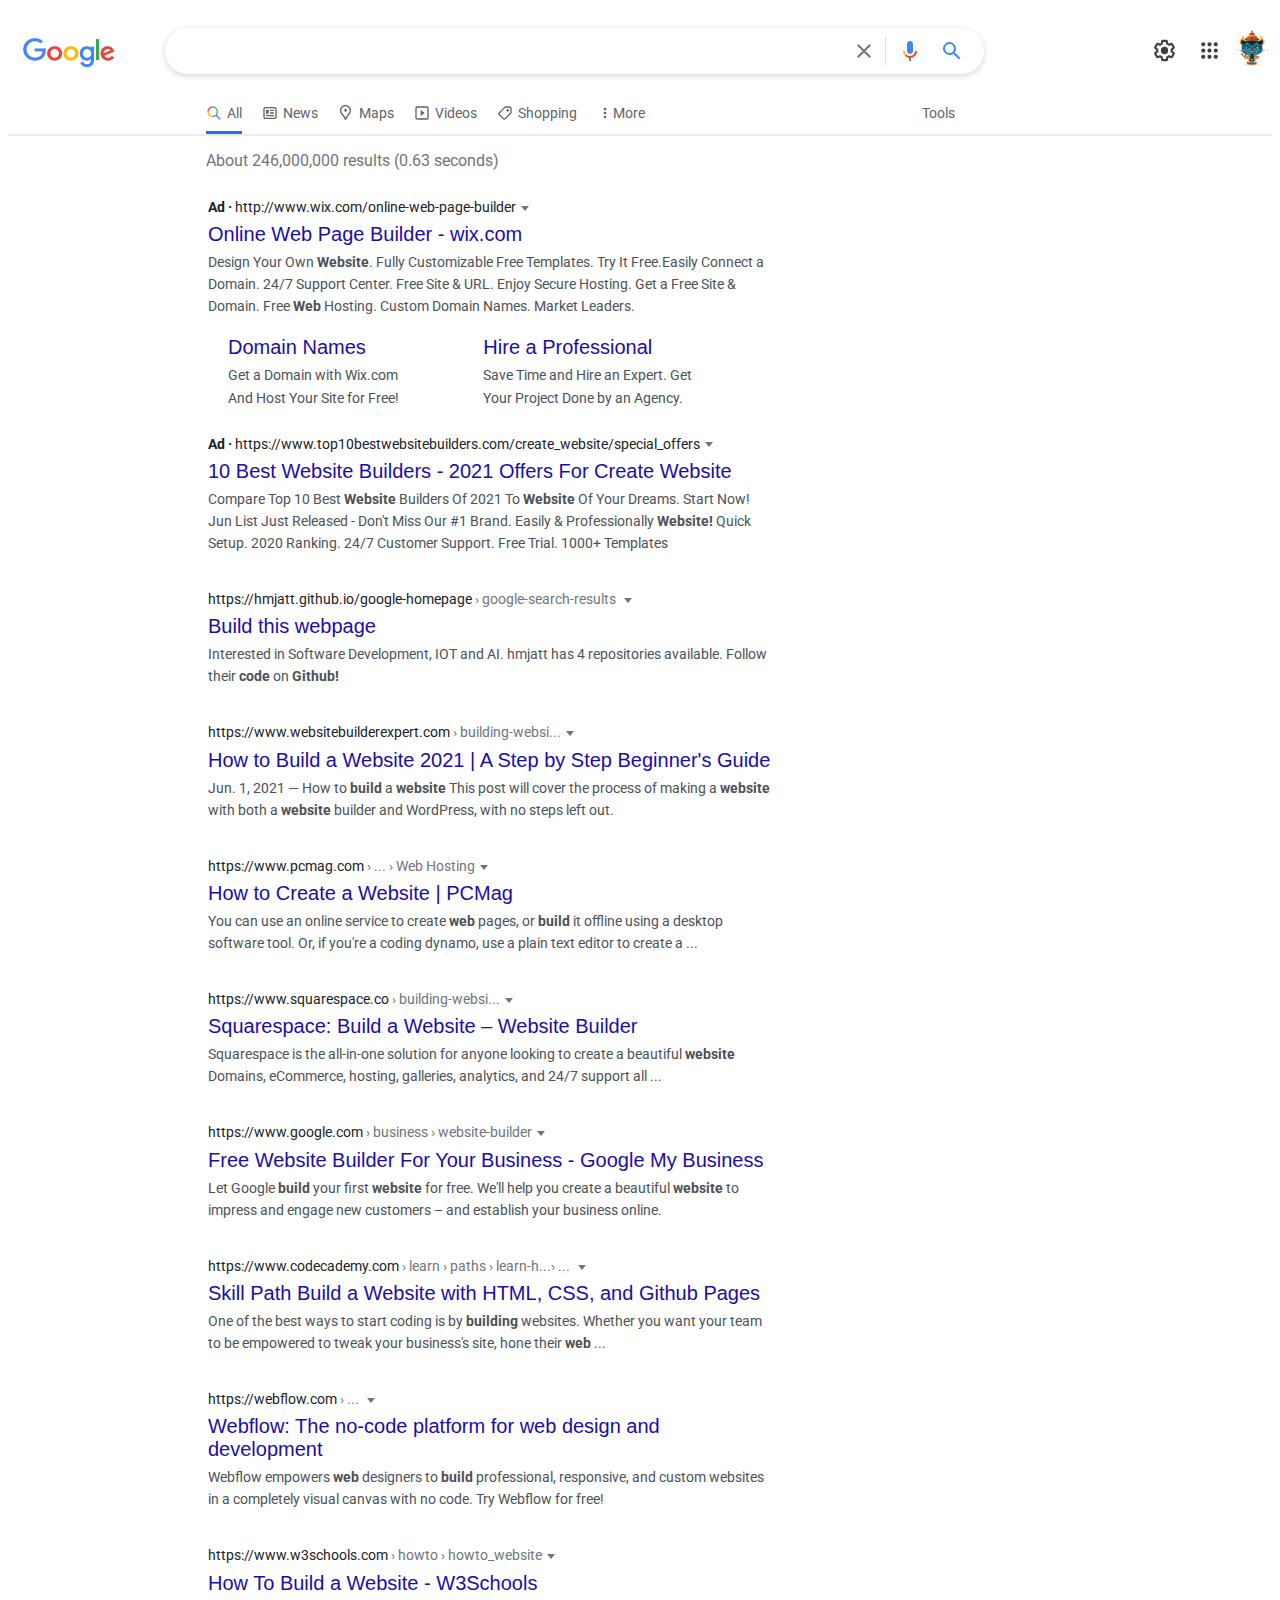
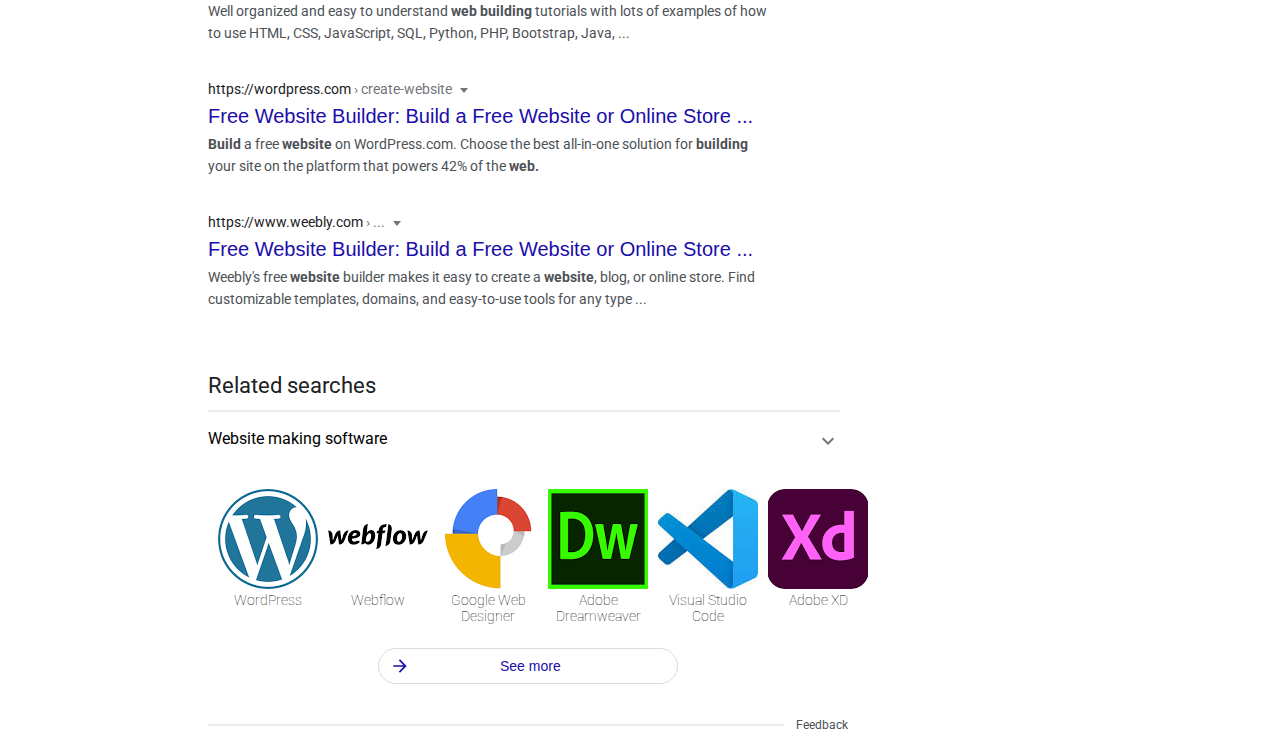
==== build_this_webpage/build.html @ f92b986f "need to fix rsearch recommendations" ====
<!DOCTYPE html>
<html lang="en-CA">

<head>
  <meta charset="utf-8">
  <title>Google Homepage</title>
  <meta name="author" content="Harmeet Matharoo">
  <meta name="description" content="Rcreating google homepage search results for The Odin Project curriculum">
  <link href="https://fonts.googleapis.com/css2?family=Roboto&display=swap" rel="stylesheet">
  <link rel="stylesheet" href="build.css">
  <script src="build.js" defer></script>
  <meta name="viewport" content="width=device-width, initial-scale=1">
</head>

<body>
  <!-- HEADER -->

  <!-- Google icon --searchbar - X logo - magnify logo - gear logo - apps logo- - github logo-->
  <!--HEADER-->
  <header id="head">
    <div id="google-icon">
      <img src="/images/google.png">
    </div>
    <div id="bar">
      <form>
        <div id="search" class="form-example">
          <div id="name">
            <div>
              <input type="text" name="name" required>
            </div>
          </div>
          <div href="clear" id="clear">
            <span>
              <svg focusable="false" viewBox="0 0 24 24">
                <path
                  d="M19 6.41L17.59 5 12 10.59 6.41 5 5 6.41 10.59 12 5 17.59 6.41 19 12 13.41 17.59 19 19 17.59 13.41 12z">
                </path>
              </svg>
            </span>
          </div>
          <div id="divider">
            <span>
            </span>
          </div>
          <div id="mic">
            <div>
              <span>
                <svg focusable="false" viewBox="0 0 24 24">
                  <path fill="#4285f4"
                    d="m12 15c1.66 0 3-1.31 3-2.97v-7.02c0-1.66-1.34-3.01-3-3.01s-3 1.34-3 3.01v7.02c0 1.66 1.34 2.97 3 2.97z">
                  </path>
                  <path fill="#34a853" d="m11 18.08h2v3.92h-2z"></path>
                  <path fill="#fbbc05"
                    d="m7.05 16.87c-1.27-1.33-2.05-2.83-2.05-4.87h2c0 1.45 0.56 2.42 1.47 3.38v0.32l-1.15 1.18z"></path>
                  <path fill="#ea4335"
                    d="m12 16.93a4.97 5.25 0 0 1 -3.54 -1.55l-1.41 1.49c1.26 1.34 3.02 2.13 4.95 2.13 3.87 0 6.99-2.92 6.99-7h-1.99c0 2.92-2.24 4.93-5 4.93z">
                  </path>
                </svg>
              </span>
            </div>
          </div>
          <div id="glass-blue">
            <span>
              <svg focusable="false" viewBox="0 0 24 24">
                <path
                  d="M15.5 14h-.79l-.28-.27A6.471 6.471 0 0 0 16 9.5 6.5 6.5 0 1 0 9.5 16c1.61 0 3.09-.59 4.23-1.57l.27.28v.79l5 4.99L20.49 19l-4.99-5zm-6 0C7.01 14 5 11.99 5 9.5S7.01 5 9.5 5 14 7.01 14 9.5 11.99 14 9.5 14z">
                </path>
              </svg>
            </span>
          </div>
        </div>
      </form>
    </div>
    <div id="top-right">
      <div class="shadow">
        <div id="settings">
          <span>
            <svg focusable="false" viewBox="0 0 24 24">
              <path
                d="M13.85 22.25h-3.7c-.74 0-1.36-.54-1.45-1.27l-.27-1.89c-.27-.14-.53-.29-.79-.46l-1.8.72c-.7.26-1.47-.03-1.81-.65L2.2 15.53c-.35-.66-.2-1.44.36-1.88l1.53-1.19c-.01-.15-.02-.3-.02-.46 0-.15.01-.31.02-.46l-1.52-1.19c-.59-.45-.74-1.26-.37-1.88l1.85-3.19c.34-.62 1.11-.9 1.79-.63l1.81.73c.26-.17.52-.32.78-.46l.27-1.91c.09-.7.71-1.25 1.44-1.25h3.7c.74 0 1.36.54 1.45 1.27l.27 1.89c.27.14.53.29.79.46l1.8-.72c.71-.26 1.48.03 1.82.65l1.84 3.18c.36.66.2 1.44-.36 1.88l-1.52 1.19c.01.15.02.3.02.46s-.01.31-.02.46l1.52 1.19c.56.45.72 1.23.37 1.86l-1.86 3.22c-.34.62-1.11.9-1.8.63l-1.8-.72c-.26.17-.52.32-.78.46l-.27 1.91c-.1.68-.72 1.22-1.46 1.22zm-3.23-2h2.76l.37-2.55.53-.22c.44-.18.88-.44 1.34-.78l.45-.34 2.38.96 1.38-2.4-2.03-1.58.07-.56c.03-.26.06-.51.06-.78s-.03-.53-.06-.78l-.07-.56 2.03-1.58-1.39-2.4-2.39.96-.45-.35c-.42-.32-.87-.58-1.33-.77l-.52-.22-.37-2.55h-2.76l-.37 2.55-.53.21c-.44.19-.88.44-1.34.79l-.45.33-2.38-.95-1.39 2.39 2.03 1.58-.07.56a7 7 0 0 0-.06.79c0 .26.02.53.06.78l.07.56-2.03 1.58 1.38 2.4 2.39-.96.45.35c.43.33.86.58 1.33.77l.53.22.38 2.55z">
              </path>
              <circle cx="12" cy="12" r="3.5"></circle>
            </svg>
          </span>
        </div>
      </div>
      <div class="shadow">
        <div id="apps">
          <span>
            <svg focusable="false" viewBox="0 0 24 24">
              <path
                d="M6,8c1.1,0 2,-0.9 2,-2s-0.9,-2 -2,-2 -2,0.9 -2,2 0.9,2 2,2zM12,20c1.1,0 2,-0.9 2,-2s-0.9,-2 -2,-2 -2,0.9 -2,2 0.9,2 2,2zM6,20c1.1,0 2,-0.9 2,-2s-0.9,-2 -2,-2 -2,0.9 -2,2 0.9,2 2,2zM6,14c1.1,0 2,-0.9 2,-2s-0.9,-2 -2,-2 -2,0.9 -2,2 0.9,2 2,2zM12,14c1.1,0 2,-0.9 2,-2s-0.9,-2 -2,-2 -2,0.9 -2,2 0.9,2 2,2zM16,6c0,1.1 0.9,2 2,2s2,-0.9 2,-2 -0.9,-2 -2,-2 -2,0.9 -2,2zM12,8c1.1,0 2,-0.9 2,-2s-0.9,-2 -2,-2 -2,0.9 -2,2 0.9,2 2,2zM18,14c1.1,0 2,-0.9 2,-2s-0.9,-2 -2,-2 -2,0.9 -2,2 0.9,2 2,2zM18,20c1.1,0 2,-0.9 2,-2s-0.9,-2 -2,-2 -2,0.9 -2,2 0.9,2 2,2z">
              </path>
            </svg>
          </span>
        </div>
      </div>
      <div id="git">
        <div>
          <a href="https://github.com/hmjatt">
            <img id="github-logo" src="/images/logo.png" alt="github-logo">
          </a>
        </div>
      </div>
    </div>
  </header>

  <!--search logo - all - news - maps - vids- shop - more --- tools  -->
  <div id="navigation">
    <div id="left-6">
      <div id="all">
        <div>
          <span>
            <svg focusable="false" viewBox="0 0 24 24">
              <path fill="#34a853" d="M10 2v2a6 6 0 0 1 6 6h2a8 8 0 0 0-8-8"></path>
              <path fill="#ea4335" d="M10 4V2a8 8 0 0 0-8 8h2c0-3.3 2.7-6 6-6"></path>
              <path fill="#fbbc04" d="M4 10H2a8 8 0 0 0 8 8v-2c-3.3 0-6-2.69-6-6"></path>
              <path fill="#4285f4"
                d="M22 20.59l-5.69-5.69A7.96 7.96 0 0 0 18 10h-2a6 6 0 0 1-6 6v2c1.85 0 3.52-.64 4.88-1.68l5.69 5.69L22 20.59">
              </path>
            </svg>
          </span>
          <a href="All">All</a>
        </div>
        <div id="blue-bottom"></div>
      </div>
      <div id="news">
        <span>
          <svg focusable="false" viewBox="0 0 24 24">
            <path
              d="M12 11h6v2h-6v-2zm-6 6h12v-2H6v2zm0-4h4V7H6v6zm16-7.22v12.44c0 1.54-1.34 2.78-3 2.78H5c-1.64 0-3-1.25-3-2.78V5.78C2 4.26 3.36 3 5 3h14c1.64 0 3 1.25 3 2.78zM19.99 12V5.78c0-.42-.46-.78-1-.78H5c-.54 0-1 .36-1 .78v12.44c0 .42.46.78 1 .78h14c.54 0 1-.36 1-.78V12zM12 9h6V7h-6v2">
            </path>
          </svg>
        </span>
        <a href="News">News</a>
      </div>
      <div id="maps">
        <span>
          <svg focusable="false" viewBox="0 0 16 16">
            <path
              d="M7.503 0c3.09 0 5.502 2.487 5.502 5.427 0 2.337-1.13 3.694-2.26 5.05-.454.528-.906 1.13-1.358 1.734-.452.603-.754 1.508-.98 1.96-.226.452-.377.829-.904.829-.528 0-.678-.377-.905-.83-.226-.451-.527-1.356-.98-1.959-.452-.603-.904-1.206-1.356-1.734C3.132 9.121 2 7.764 2 5.427 2 2.487 4.412 0 7.503 0zm0 1.364c-2.283 0-4.14 1.822-4.14 4.063 0 1.843.86 2.873 1.946 4.177.468.547.942 1.178 1.4 1.79.34.452.596.99.794 1.444.198-.455.453-.992.793-1.445.459-.61.931-1.242 1.413-1.803 1.074-1.29 1.933-2.32 1.933-4.163 0-2.24-1.858-4.063-4.139-4.063zm0 2.734a1.33 1.33 0 11-.001 2.658 1.33 1.33 0 010-2.658">
            </path>
          </svg>
        </span>
        <a href="Maps">Maps</a>
      </div>
      <div id="videos">
        <span>
          <svg focusable="false" viewBox="0 0 24 24">
            <path
              d="M10 16.5l6-4.5-6-4.5v9zM5 20h14a1 1 0 0 0 1-1V5a1 1 0 0 0-1-1H5a1 1 0 0 0-1 1v14a1 1 0 0 0 1 1zm14.5 2H5a3 3 0 0 1-3-3V4.4A2.4 2.4 0 0 1 4.4 2h15.2A2.4 2.4 0 0 1 22 4.4v15.1a2.5 2.5 0 0 1-2.5 2.5">
            </path>
          </svg>
        </span>
        <a href="Videos">Videos</a>
      </div>
      <div id="shopping">
        <span>
          <svg focusable="false" viewBox="0 0 24 24">
            <path
              d="M21.11 2.89A3.02 3.02 0 0 0 18.95 2h-5.8c-.81 0-1.58.31-2.16.89L7.25 6.63 2.9 10.98a3.06 3.06 0 0 0 0 4.32l5.79 5.8a3.05 3.05 0 0 0 4.32.01l8.09-8.1c.58-.58.9-1.34.9-2.16v-5.8c0-.81-.32-1.59-.89-2.16zM20 10.85c0 .28-.12.54-.32.74l-3.73 3.74-4.36 4.36c-.41.41-1.08.41-1.49 0l-2.89-2.9-2.9-2.9a1.06 1.06 0 0 1 0-1.49l8.1-8.1c.2-.2.46-.3.74-.3l5.8-.01A1.05 1.05 0 0 1 20 5.05v5.8zM16 6c1.1 0 2 .9 2 2s-.9 2-2 2-2-.9-2-2 .9-2 2-2">
            </path>
          </svg>
        </span>
        <a href="Shopping">Shopping</a>
      </div>
      <div id="more">
        <span>
          <svg focusable="false" xmlns="http://www.w3.org/2000/svg" viewBox="0 0 24 24">
            <path
              d="M12 8c1.1 0 2-.9 2-2s-.9-2-2-2-2 .9-2 2 .9 2 2 2zm0 2c-1.1 0-2 .9-2 2s.9 2 2 2 2-.9 2-2-.9-2-2-2zm0 6c-1.1 0-2 .9-2 2s.9 2 2 2 2-.9 2-2-.9-2-2-2z">
            </path>
          </svg>
        </span>
        <a href="More">More</a>
      </div>
    </div>
    <div id="right-7">
      <div id="tools">
        <a href="Tools">Tools</a>
      </div>
    </div>
  </div>
  <div id="nav-border"></div>


  <!-- about results (time in seconds)-->

  <div id="speed">
    About 246,000,000 results (0.63 seconds)
  </div>

  <ul id="results">
    <li id="ads">
      <div class="card">
        <a class="link" href="#"><strong>Ad · </strong>
          http://www.wix.com/online-web-page-builder<span class="down-arrow"></span></a>
        <a href="#">
          <h3 class="title">Online Web Page Builder - wix.com</h3>
        </a>
        <p>Design Your Own <strong>Website</strong>. Fully Customizable Free Templates. Try It Free.Easily Connect a Domain. 24/7 Support Center. Free Site & URL. Enjoy Secure Hosting. Get a Free Site & Domain. Free <strong>Web</strong> Hosting. Custom Domain Names. Market Leaders.</p>
        <div id="ad1">
          <div>
            <a href="#"> 
              <h3>Domain Names</h3>
            </a>
            <p>Get a Domain with Wix.com
              And Host Your Site for Free!
            </p>
          </div>
          <div>
            <a href="#">
              <h3>Hire a Professional</h3>
            </a>
            <p>Save Time and Hire an Expert.
              Get Your Project Done by an Agency.
            </p>
          </div>
        </div>
      </div>
      <div id="ad2" class="card">
        <a class="link" href="#"><strong>Ad · </strong>
          https://www.top10bestwebsitebuilders.com/create_website/special_offers<span class="down-arrow"></span></a>
        <a href="#">
          <h3 class="title">10 Best Website Builders - 2021 Offers For Create Website</h3>
        </a>
        <p>Compare Top 10 Best <strong>Website</strong> Builders Of 2021 To <strong>Website</strong> Of Your Dreams. Start Now! Jun List Just Released - Don't Miss Our #1 Brand. Easily & Professionally <strong>Website!</strong> Quick Setup. 2020 Ranking. 24/7 Customer Support. Free Trial. 1000+ Templates</p>  
      </div>

    </li>
    <div id="list">
      <li>
        <a class="link" href="#"> 
          https://hmjatt.github.io/google-homepage <span>› google-search-results <span class="down-arrow"></span></span>  
        </a>
        <a href="#">
          <h3 class="title">Build this webpage</h3>
        </a>
        <p>Interested in Software Development, IOT and AI. hmjatt has 4 repositories available. Follow their <strong>code</strong> on <strong>Github!</strong>
        </li>
      <li>
        <a class="link" href="#">
          https://www.websitebuilderexpert.com <span>› building-websi...<span class="down-arrow"></span></span>
        </a>
        <a href="#">
          <h3 class="title">How to Build a Website 2021 | A Step by Step Beginner's Guide</h3>
        </a>          
        <p>
          Jun. 1, 2021 — How to <strong>build</strong> a <strong>website</strong> This post will cover the process of making a <strong>website</strong> with both a <strong>website</strong> builder and WordPress, with no steps left out.
        </p>
      </li>
      <li>
        <a class="link" href="#">
          https://www.pcmag.com <span>› ... › Web Hosting<span class="down-arrow"></span></span>
        </a>
        <a href="#">
          <h3 class="title">How to Create a Website | PCMag</h3>
        </a>          
        <p>
          You can use an online service to create <strong>web</strong> pages, or <strong>build</strong> it offline using a desktop software tool. Or, if you're a coding dynamo, use a plain text editor to create a ...
        </p>
      </li>
      <li>
        <a class="link" href="#">
          https://www.squarespace.co <span>› building-websi...<span class="down-arrow"></span></span>
        </a>
        <a href="#">
          <h3 class="title">Squarespace: Build a Website – Website Builder</h3>
        </a>          
        <p>
          Squarespace is the all-in-one solution for anyone looking to create a beautiful <strong>website</strong> Domains, eCommerce, hosting, galleries, analytics, and 24/7 support all​ ...
        </p>
      </li>
      <li>
        <a class="link" href="#">
          https://www.google.com <span>› business › website-builder<span class="down-arrow"></span></span>
        </a>
        <a href="#">
          <h3 class="title">Free Website Builder For Your Business - Google My Business</h3>
        </a>          
        <p>
          Let Google <strong>build</strong> your first <strong>website</strong> for free. We'll help you create a beautiful <strong>website</strong> to impress and engage new customers – and establish your business online.
        </p>
      </li>
      <li>
        <a class="link" href="#">
          https://www.codecademy.com<span> › learn › paths › learn-h...› ... <span class="down-arrow"></span></span>
        </a>
        <a href="#">
          <h3 class="title">Skill Path Build a Website with HTML, CSS, and Github Pages</h3>
        </a>          
        <p> 
          One of the best ways to start coding is by <strong>building</strong> websites. Whether you want your team to be empowered to tweak your business's site, hone their <strong>web</strong> ...
        </p>
      </li>
      <li>
        <a class="link" href="#">
          https://webflow.com<span> › ... <span class="down-arrow"></span></span>
        </a>
        <a href="#">
          <h3 class="title">Webflow: The no-code platform for web design and development</h3>
        </a>          
        <p> 
          Webflow empowers <strong>web</strong> designers to <strong>build</strong> professional, responsive, and custom websites in a completely visual canvas with no code. Try Webflow for free!
        </p>
      </li>
      <li>
        <a class="link" href="#">
          https://www.w3schools.com<span> › howto › howto_website<span class="down-arrow"></span></span>
        </a>
        <a href="#">
          <h3 class="title">How To Build a Website - W3Schools</h3>
        </a>          
        <p> 
          Well organized and easy to understand <strong>web building</strong> tutorials with lots of examples of how to use HTML, CSS, JavaScript, SQL, Python, PHP, Bootstrap, Java, ...
        </p>
      </li>
      <li>
        <a class="link" href="#">
          https://wordpress.com<span> › create-website <span class="down-arrow"></span></span>
        </a>
        <a href="#">
          <h3 class="title">Free Website Builder: Build a Free Website or Online Store ...</h3>
        </a>          
        <p>
          <strong>Build</strong> a free <strong>website</strong> on WordPress.com. Choose the best all-in-one solution for <strong>building</strong> your site on the platform that powers 42% of the <strong>web.</strong>
        </p>
      </li>
      <li>
        <a class="link" href="#">
          https://www.weebly.com<span> › ... <span class="down-arrow"></span></span>
        </a>
        <a href="#">
          <h3 class="title">Free Website Builder: Build a Free Website or Online Store ...</h3>
        </a>          
        <p>
          Weebly's free <strong>website</strong> builder makes it easy to create a <strong>website</strong>, blog, or online store. Find customizable templates, domains, and easy-to-use tools for any type ...
        </p>
      </li>
    </div>
  </ul>

  <!-- RELATED SEARCHES    -->
  <div id="related">
    <h3>Related searches</h3>
    <h4>Website making software
      <span>
        <svg focusable="false" xmlns="http://www.w3.org/2000/svg" viewBox="0 0 24 24"><path d="M7.41 8.59L12 13.17l4.59-4.58L18 10l-6 6-6-6 1.41-1.41z"></path></svg>
      </span>
    </h4>
    <div id="related-cards">
      <li>
        <ul><img src="/images/wordpress.png" alt="wordpress">WordPress</ul>
        <ul><img id="webflow" src ="/images/webflow.png" alt="webflow">Webflow</ul>
        <ul><img src="/images/google-web.png" alt="Google Web design">Google Web Designer</ul>
        <ul><img src="/images/dreamweaver.png" alt="adobe dreamweaver">Adobe Dreamweaver</ul>
        <ul><img src="/images/vscode.png" alt="vscode">Visual Studio Code</ul>
        <ul><img src="/images/adobexd.png" alt="adobe XD">Adobe XD</ul>
      </li>
    </div>
    <div id="see">
      <button id="see-more">
        <span>
          <svg focusable="false" xmlns="http://www.w3.org/2000/svg" viewBox="0 0 24 24"><path d="M12 4l-1.41 1.41L16.17 11H4v2h12.17l-5.58 5.59L12 20l8-8z"></path></svg>
        </span>
        <h5>See more</h5>
      </button>
      <div id="feed">
        <div id="hline"></div>
        <div id="feedback"> Feedback</div>
      </div>
    </div>
    <div id="8-buttons">
      <div id="4-leftb">
        <li>
          <ul></ul>
          <ul></ul>
          <ul></ul>
          <ul></ul>
        </li>
      </div>
      <div id="4-rightb"></div>
        <li>
          <ul></ul>
          <ul></ul>
          <ul></ul>
          <ul></ul>
        </li>
    </div>
  </div>

  <!-- PAGES -->

  <!-- FOOTER-->

  <!--  COUNTRY -->
  <!-- <footer id="foo">
    <ul>
        COUNTRY 
      
      <li><a href="#">Help</a></li>
      <li><a href="#">Send Feedback</a></li>
      <li><a href="#">Privacy</a></li>
      <li><a href="#">Terms</a></li>
    </ul>
  </footer> -->


</body>

</html>
---- build_this_webpage/build.css ----
:root {
  --grey: #5f6368;
  --site:#202124;
  --link-light: #70757a;
  --site-content:#4d5156;
  --blue: #1a0dab;
  --blue-visited: #660099;
  --border-bottom: 2px solid #ebebeb;
  --roboto: Roboto, sans-serif;
}

html,
body {
  height: 98.5%;
  font-family: var(--roboto), Arial, Helvetica, sans-serif;
}

body {
  display: flex;
  flex-direction: column;
  margin-bottom: 0px;
}

li {
  list-style: none;
}

.sticky {
  display: flex;
  position:fixed;
  width: 98vw;
}

.padding {
  margin: 77px 0px 10px 0px;
  padding-top: 100px;
  background-color: white;  
}


/* ----- HEADER ----- */
header {
  display: flex;
  justify-content: space-between;
  padding-top: 20px;
  background-color: white;
  top: 0;
}

#google-icon {
  display: flex;
  margin-left: 15px;
  justify-content: center;
}

#google-icon img {
  height: 30px;
  width: 92px;
  display: flex;
  align-self:center;
}

#bar {
  background: #fff;
  border: 1px solid transparent;
  box-shadow: 0 2px 5px 1px rgb(64 60 67 / 16%);
  height: 39px;
  border-radius: 24px;
  z-index: 3;
  height: 44px;
  margin-left: 50px;
  display: flex;
  flex-grow: 3;
}

#bar:hover {
  background-color: #fff;
  box-shadow: 0 2px 8px 1px rgb(64 60 67 / 24%);
  border-color: rgba(223,225,229,0);
}

form, #search, #name, #name div {
  display: flex;
  flex-grow: 1;
}

input {
  background-color: transparent;
  border: none;
  color: rgba(0,0,0,.87);
  word-wrap: break-word;
  outline: none;
  display: flex;
  align-self: center;
  flex-grow: 1;
  margin-left: 20px;
  height: 34px;
  font-size: 16px;
  min-width: 500px;
}


#clear span{
  margin-right: 5px;
  height: 24px;
  width: 24px;
  display: inline-block;
  color: var(--link-light);
  fill: currentColor;
  position: relative;
}

#divider {
  border-left: 1px solid #dfe1e5;
  height: 65%;
}

#mic div{
  height: 24px;
  width: 24px;
  vertical-align: middle;
}

#glass-blue span{
  height: 24px;
  width: 24px;
  display: inline-block;
  color: #4285f4;
  fill: currentColor;
  position: relative;
  margin-right: 15px;
  margin-left: 10px;
}

#clear, #mic, #divider, #glass-blue {
  display: flex;
  margin: auto;
  padding: 0 4px;
}

#top-right{
  display: flex;
  align-self:center;
  justify-content: flex-end;
  flex-grow: 3;
}

#settings, #apps {
  display: block;
  height: 100%;
  width: 25px;
  margin: 10px;
}

#settings span, #apps span {
  fill: currentColor;
  color: #3c4043;
}

.shadow:hover {
  background-color: rgba(218,220,224,.5);
  border-radius:  50%;
}


#github-logo {
  height: 40px;
  width: 40px;
  border-radius: 50%;
}

  /* ----- NAVIGATION ----- */



#navigation{
  display: flex;
  padding: 28px;
}

#all {
  display: flex;
  flex-direction: column;
}

#all div {
  display: flex;
}

#blue-bottom {
  display: flex;
  border-bottom: 3px solid #1a73e8;
  padding-bottom: 10px;
}

#left-6 {
  display: flex;
  flex-grow: 3;
  margin-left: 130px;
}

#right-7 {
  display: flex;
  flex-grow: 4;
  padding-left: 60px;
}

#left-6 div {
  display: flex;
  margin-left: 20px;
}

#left-6 #all span svg {
  display: block;
  height: 16px;
  padding-right: 5px;
}

#left-6 div span svg {
  display: block;
  height: 16px;
  padding-right: 5px;
  color: var(--grey);
  fill: currentColor;
}

#more span svg {
  margin-right: -5px;
}

#left-6 div a, #right-7 div a {
  color: var(--grey);
  font-size: 14px;
  display: flex;
  justify-content: space-evenly;
}

#nav-border {
  border-bottom: var(--border-bottom);
  margin-top: -28px;
  display: flex;
}

#speed {
  font-family: var(--roboto);
  display: flex;
  margin-left: 198px;
  margin-top: 15px;
  color: var(--link-light);
}

  /* -----RESULTS----- */

#results {
  display: flex;
  flex-direction: column;
  padding-left: 200px;
  width: 45%;
}

a {
  text-decoration: none;
}

a h3 {
  color: var(--blue);
  font-size: 20px;
  font-family: Arial, sans-serif;
  font-weight:normal;
  margin-bottom: 5px;
  margin-top: 5px;
}

p{
  margin-top: 5px;
  color: var(--site-content);
  font-size: 14px;
  line-height: 1.58;
}

.link {
  color: var(--site);
  font-size: 14px;
  line-height: 1.58;
}

#ads {
  display: flex;
  flex-wrap: wrap;
}

#ad1 {
  display: flex;
  padding-left: 20px;
}

#ad1 div {
  display: flex;
  flex-wrap: wrap;
  padding-right: 70px;
}

#ad1 div p {
  margin-top: 0px;
}

#ad2 {
  margin-top: 10px;
}

#list {
  flex-direction: column;
  display: flex;
}

ul li {
  margin-top: 10px;
  margin-bottom: 10px;
}

.link span {
  color: var(--link-light);
}
.down-arrow {
  border-color: var(--link-light) transparent;;
  border-style: solid;
  border-width: 5px 4px 0;
  display: inline-block;
  vertical-align: middle;
  margin-left: 5px;
}

 /* ----- RELATED SEARCHES ----- */

#related {
  display: flex;
  flex-direction: column;
  justify-content: center;
  margin-left: 200px;
  width: 50%;
}

#related h3 {
  display: flex;
  font-size: 22px;
  font-weight: normal;
  line-height: 28px;
  color: var(--site);
  border-bottom: var(--border-bottom);
  padding-bottom: 10px;
}

h4 {
  display: flex;
  justify-content: space-between;
  font-weight: normal;
  margin-top: -5px;
}

h4 span {
  display: flex;    
}

h4 span svg {
  display: block;
  line-height: 20px;
  color: #70757a;
  fill: currentColor;
  line-height: 24px;
  width: 24px;
 }

#related-cards{
  display: flex;
}

#related-cards li {
  display: flex;
}

#related-cards li ul {
  padding-left: 10px;
  font-size: 14px;
  font-weight: lighter;
  text-align: center;
}

#webflow {
  margin-top: 35px;
  margin-bottom: 40px;
}

#see {
  display: flex;
  flex-direction: column;
  align-items: center;
  width: 50vw;
  margin-top: 10px;
}

#see-more {
  color: #1a0dab;
  border: 1px solid #dadce0;
  box-sizing: border-box;
  cursor: pointer;
  display: flex;
  font-size: 14px;
  line-height: 20px;
  position: relative;
  width: 300px;
  padding: 7px 11px;
  height: 36px;
  border-radius: 18px;
  background: #ffffff;
}

#see-more:hover {
  background: #f3f3f3;
}

#see-more span svg {
  display: block;
  line-height: 20px;
  fill: currentColor;
  width: 20px;
}

#see-more h5{
  margin-top: 0px;
  display: flex;
  margin-left: 90px;
  font-size: 14px;
  line-height: 20px;
  font-weight: normal;
}

#feed {
  display: flex;
  flex-direction: column;
  flex-wrap: wrap;
  align-self: flex-start;
  align-items: flex-start;
  width: 50vw;
  padding-top: 40px;
}

#hline {
  border-bottom: var(--border-bottom);
  width: 45vw;
  display: flex;
}

#feedback {
  display: flex;
  align-self: flex-end;
  font-size: 12px;
  color: var(--site-content);
  margin-top: -8px;
}
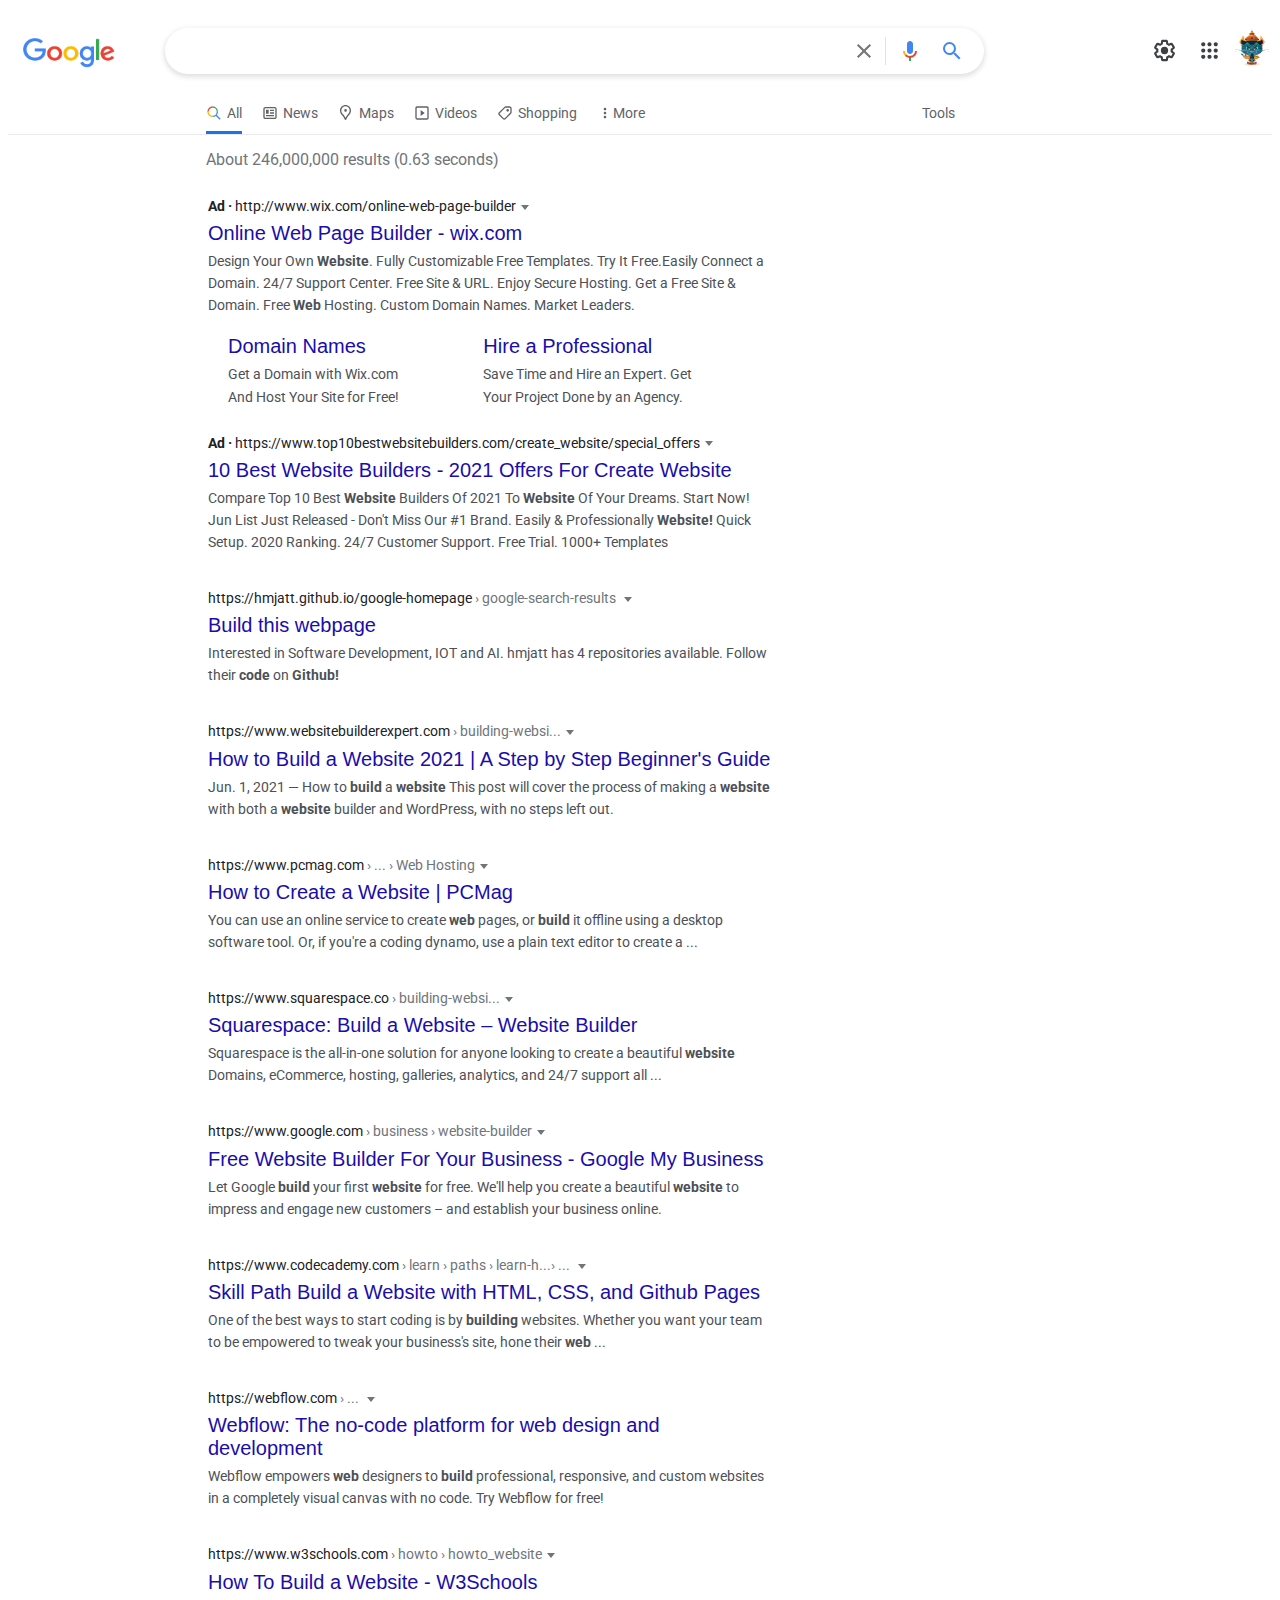
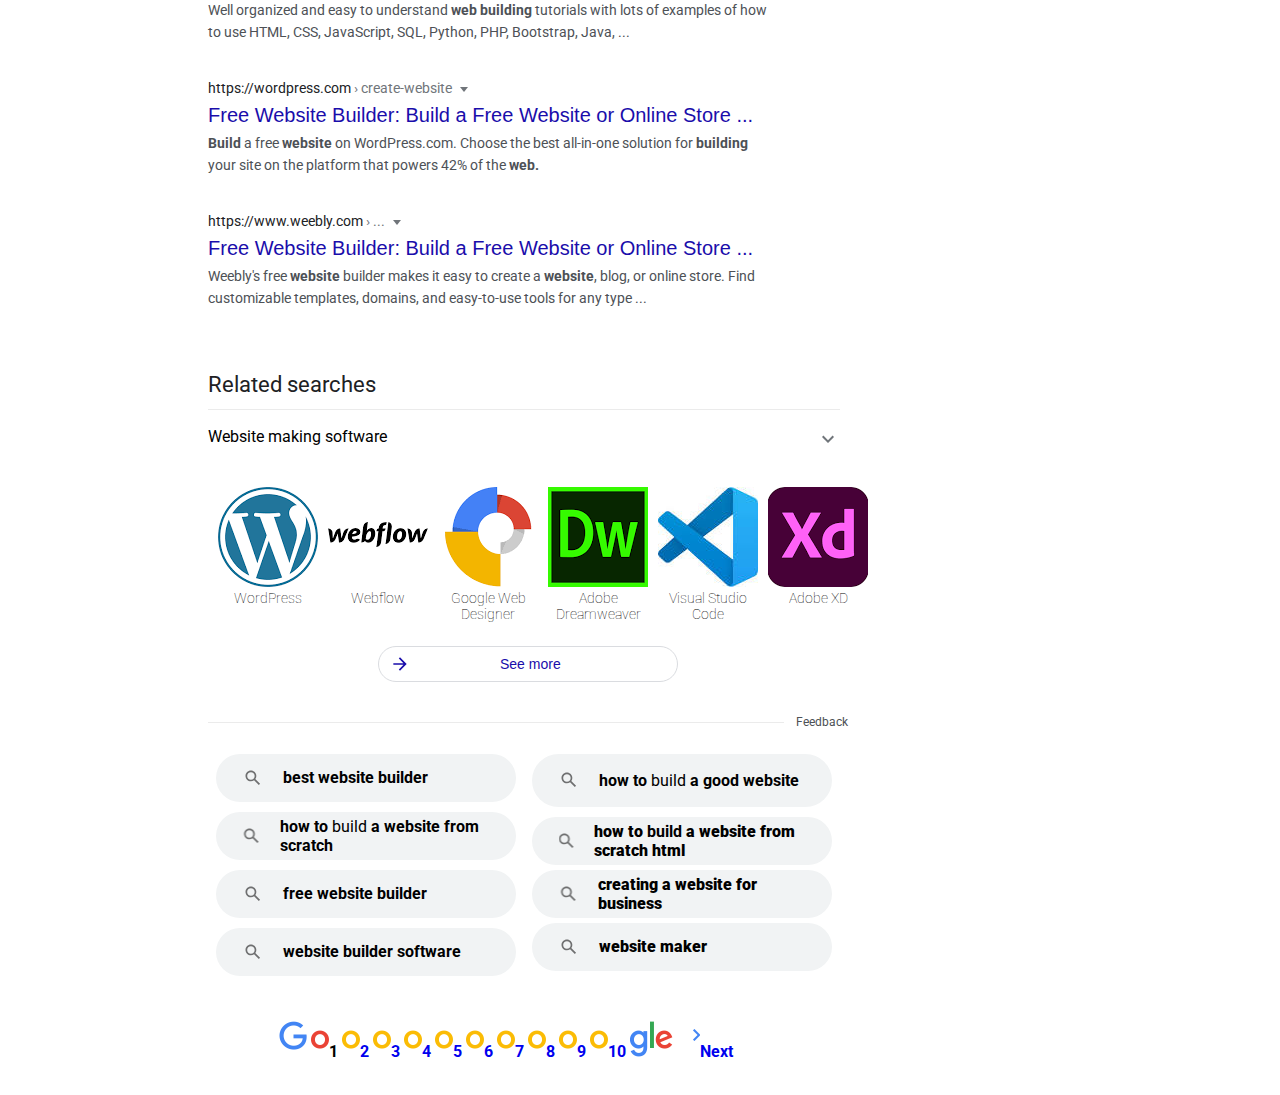
==== commit 86c22c61: "fixed 8 recommendation buttons" ====
--- a/build_this_webpage/build.html
+++ b/build_this_webpage/build.html
@@ -370,27 +370,71 @@
         <div id="feedback"> Feedback</div>
       </div>
     </div>
-    <div id="8-buttons">
-      <div id="4-leftb">
+    <div id="eight-buttons">
+      <div id="left-4b">
         <li>
-          <ul></ul>
-          <ul></ul>
-          <ul></ul>
-          <ul></ul>
+          <ul>
+            <div class="grey-magnify"></div>
+            <div class="ul"><strong>best website builder</strong></div>
+          </ul>
+          <ul>
+            <div class="grey-magnify"></div>
+            <div class="ul"><strong>how to</strong> build <strong>a website from scratch</strong></div>
+          </ul>
+          <ul>
+            <div class="grey-magnify"></div>
+            <div class="ul"><strong>free website builder</strong></div>
+          </ul>
+          <ul>
+            <div class="grey-magnify"></div>
+            <div class="ul"><strong>website builder software</strong></div>
+          </ul>
         </li>
       </div>
-      <div id="4-rightb"></div>
+      <div id="right-4b">
         <li>
-          <ul></ul>
-          <ul></ul>
-          <ul></ul>
-          <ul></ul>
+          <ul>
+            <div class="grey-magnify"></div>
+            <div class="ul"><strong>how to</strong> build <strong>a good website</div>
+            </ul>
+          <ul>
+            <div class="grey-magnify"></div>
+            <div class="ul"><strong>how to</strong> build <strong>a website from scratch html</strong></div>
+          </ul>
+          <ul>
+            <div class="grey-magnify"></div>
+            <div class="ul"><strong>creating a website for business</strong></div>
+          </ul>
+          <ul>
+            <div class="grey-magnify"></div>
+            <div class="ul"><strong>website maker</strong></div>
+          </ul>
         </li>
+      </div>
     </div>
   </div>
 
   <!-- PAGES -->
-
+  <div id="pages">
+    <table>
+      <tbody>
+        <tr>
+          <td><img src="/images/G.png" alt="G" width="28" height="44"><br></td>
+          <td><img src="/images/o_red.png" alt="o" width="18" height="43">1</td>
+          <td><a href="#"><img src="/images/o_yellow.png" alt="o" width="18" height="43">2</a></td>
+          <td><a href="#"><img src="/images/o_yellow.png" alt="o" width="18" height="43">3</a></td>
+          <td><a href="#"><img src="/images/o_yellow.png" alt="o" width="18" height="43">4</a></td>
+          <td><a href="#"><img src="/images/o_yellow.png" alt="o" width="18" height="43">5</a></td>
+          <td><a href="#"><img src="/images/o_yellow.png" alt="o" width="18" height="43">6</a></td>
+          <td><a href="#"><img src="/images/o_yellow.png" alt="o" width="18" height="43">7</a></td>
+          <td><a href="#"><img src="/images/o_yellow.png" alt="o" width="18" height="43">8</a></td>
+          <td><a href="#"><img src="/images/o_yellow.png" alt="o" width="18" height="43">9</a></td>
+          <td><a href="#"><img src="/images/o_yellow.png" alt="o" width="18" height="43">10</a></td>
+          <td><a href="#"><img src="/images/gle.png" alt="gle" width="70" height="43">Next</a></td>
+        </tr>
+      </tbody>
+    </table>
+  </div>
   <!-- FOOTER-->
 
   <!--  COUNTRY -->
--- a/build_this_webpage/build.css
+++ b/build_this_webpage/build.css
@@ -5,7 +5,7 @@
   --site-content:#4d5156;
   --blue: #1a0dab;
   --blue-visited: #660099;
-  --border-bottom: 2px solid #ebebeb;
+  --border-bottom: 1px solid #ebebeb;
   --roboto: Roboto, sans-serif;
 }
 
@@ -32,7 +32,7 @@
 }
 
 .padding {
-  margin: 77px 0px 10px 0px;
+  margin-top: 77px;
   padding-top: 100px;
   background-color: white;  
 }
@@ -66,7 +66,7 @@
   box-shadow: 0 2px 5px 1px rgb(64 60 67 / 16%);
   height: 39px;
   border-radius: 24px;
-  z-index: 3;
+  z-index: 10;
   height: 44px;
   margin-left: 50px;
   display: flex;
@@ -406,7 +406,6 @@
   display: flex;
   font-size: 14px;
   line-height: 20px;
-  position: relative;
   width: 300px;
   padding: 7px 11px;
   height: 36px;
@@ -456,4 +455,64 @@
   font-size: 12px;
   color: var(--site-content);
   margin-top: -8px;
+}
+
+  /* ----- 8 BUTTONS(RECOMMENDATIONS) ----- */
+
+#eight-buttons {
+  display: flex;
+  width: 45vw;
+  margin-top: 20px;
+}
+
+#left-4b, #right-4b {
+  display: flex;
+  justify-items: center;
+}
+
+#left-4b li, #right-4b li {
+  display: flex;
+  flex-wrap: wrap;
+}
+
+#left-4b li ul, #right-4b li ul {
+  align-items: center;
+  background-color: #f1f3f4;
+  border-radius: 100px;
+  box-sizing: border-box;
+  display: flex;
+  margin: 5px 8px;
+  max-height: none;
+  min-height: 48px;
+  min-width: 300px;
+  max-width: 300px;
+  padding: 0 17px;
+  cursor: pointer;
+}
+
+.grey-magnify {
+  background-image: url("data:image/svg+xml,%3Csvg xmlns='http://www.w3.org/2000/svg' width='24' height='24' viewBox='0 0 24 24'%3E%3Cpath fill='rgba(0,0,0,.54)' d='M20.49 19l-5.73-5.73C15.53 12.2 16 10.91 16 9.5 16 5.91 13.09 3 9.5 3S3 5.91 3 9.5 5.91 16 9.5 16c1.41 0 2.7-.47 3.77-1.24L19 20.49 20.49 19zM5 9.5C5 7.01 7.01 5 9.5 5S14 7.01 14 9.5 11.99 14 9.5 14 5 11.99 5 9.5z'/%3E%3C/svg%3E");
+  background-position: center;
+  background-repeat: no-repeat;
+  background-size: 20px;
+  border-radius: 4px;
+  height: 20px;
+  width: 20px;
+  margin: 0px 20px 0px 10px;
+}
+
+.ul:hover {
+  text-decoration: underline;
+}
+
+/* ----- pages ----- */
+#pages {
+  width: 45vw;
+  display: flex;
+  padding-left: 210px;
+}
+
+table {
+  margin: 30px auto;
+  text-align: center;
 }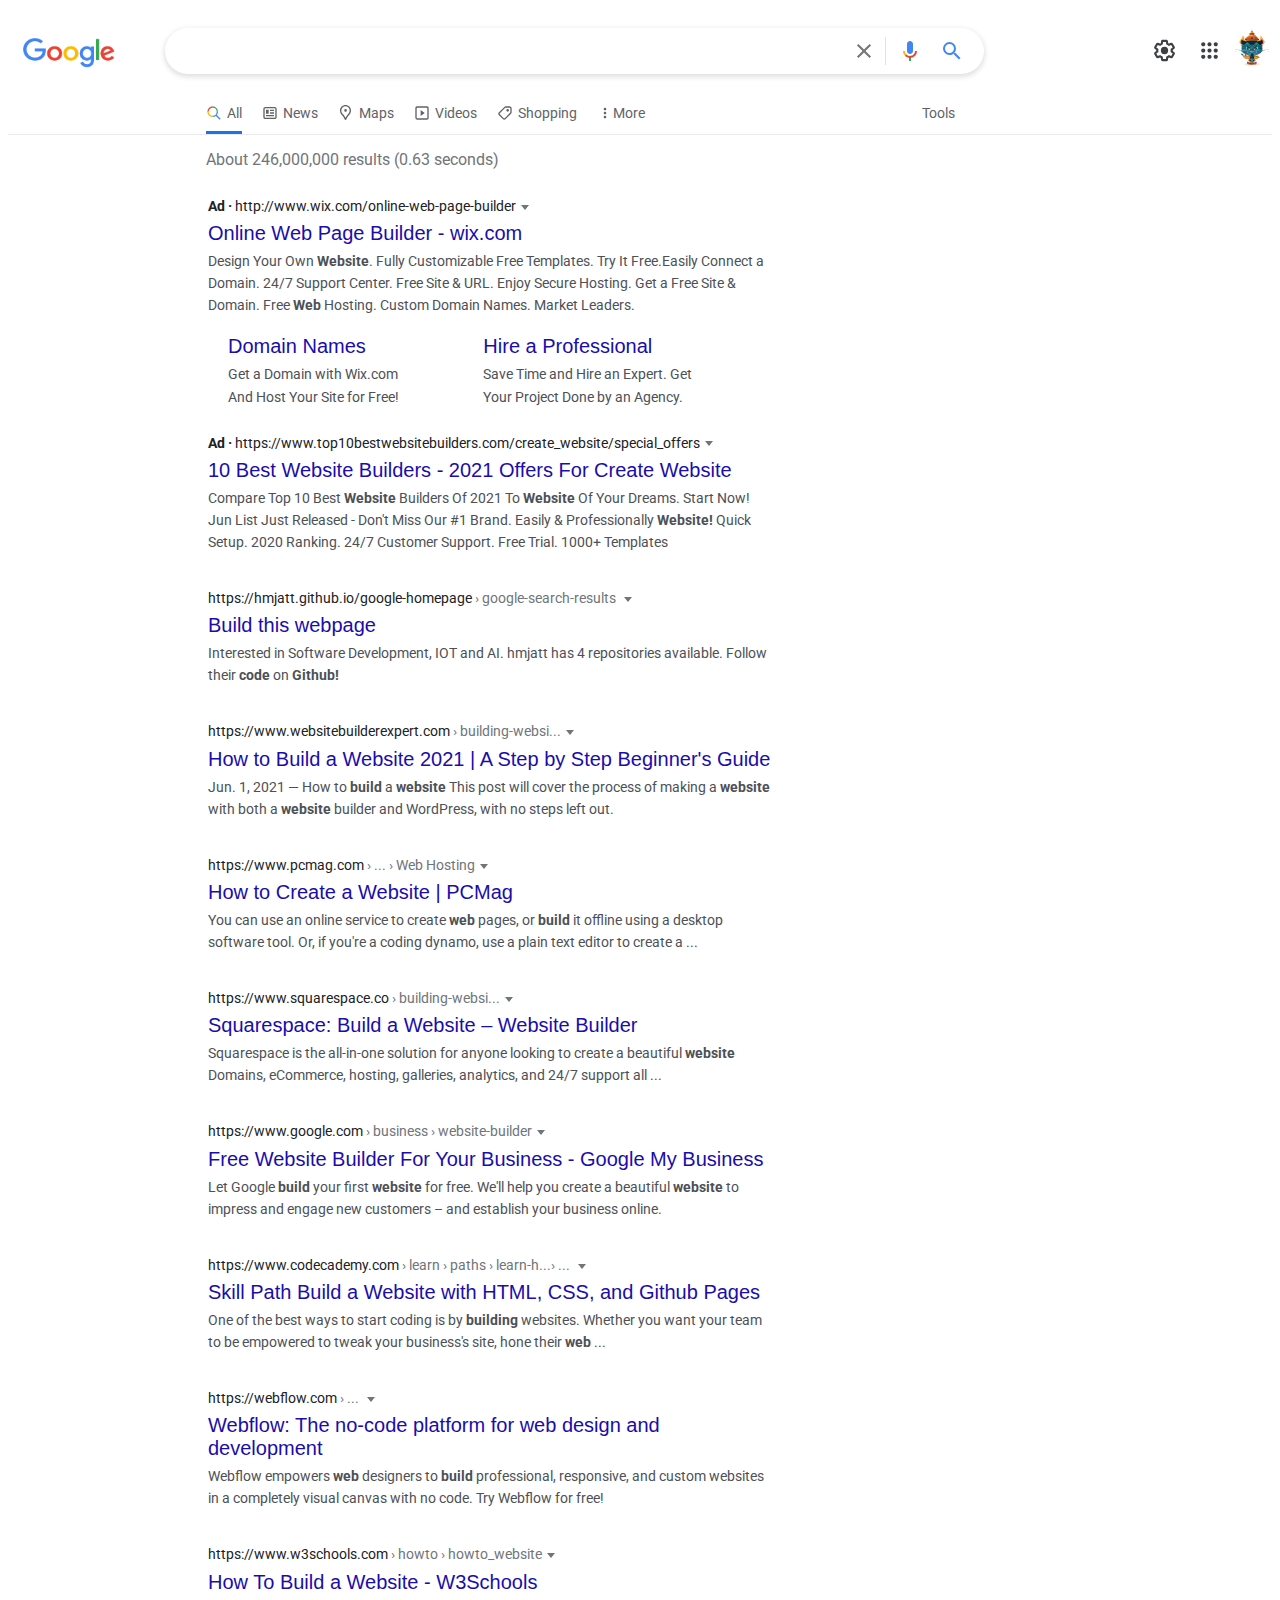
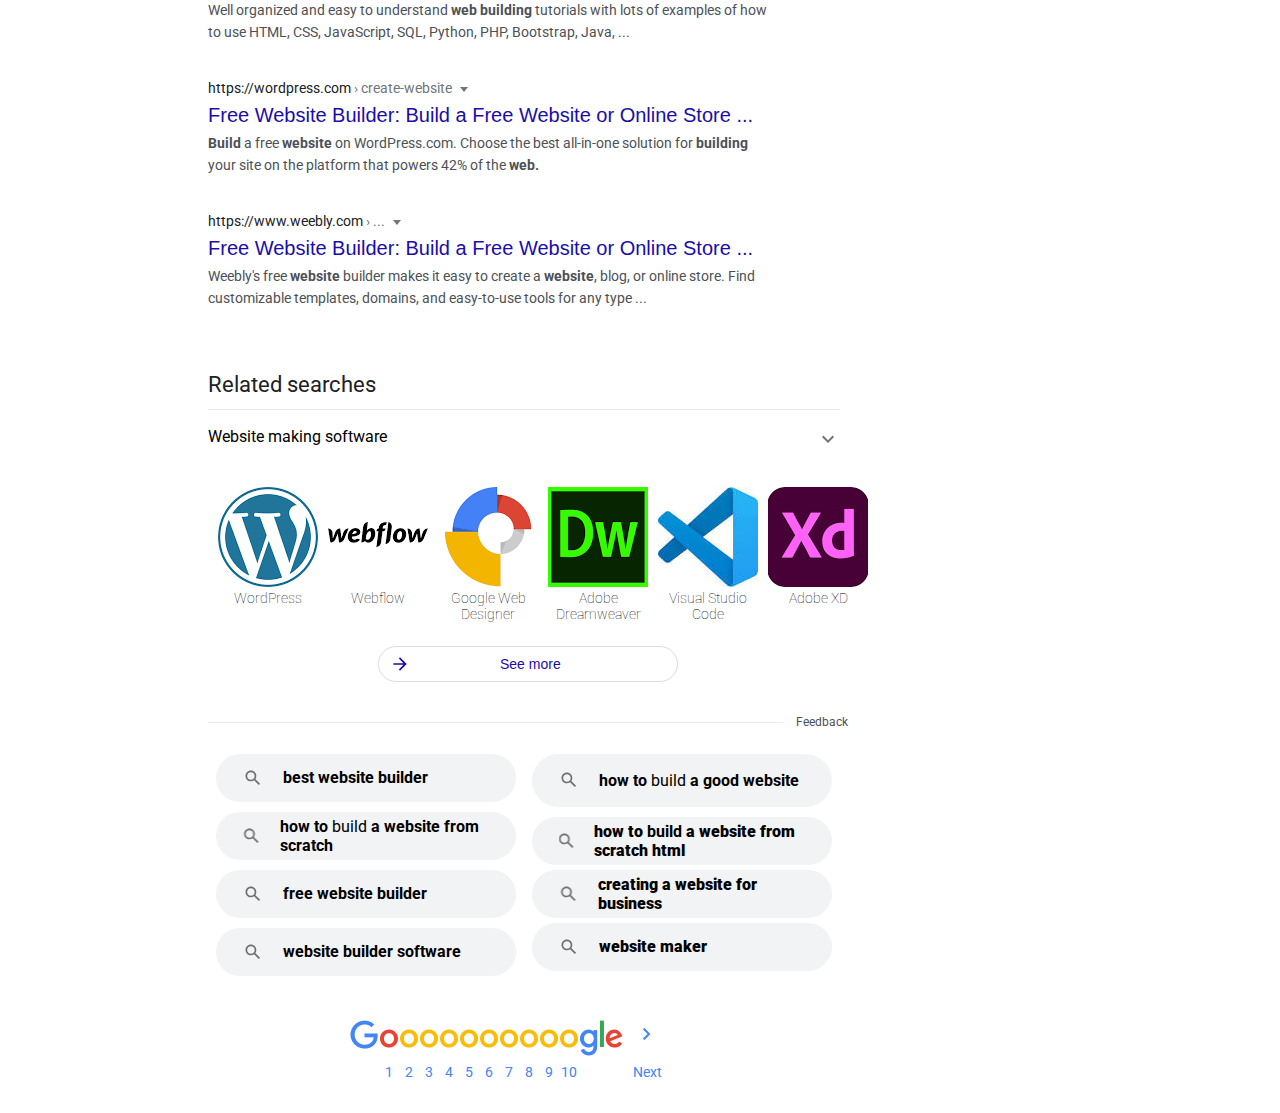
==== commit 4bc86cae: "fixed page navigation" ====
--- a/build_this_webpage/build.html
+++ b/build_this_webpage/build.html
@@ -418,26 +418,42 @@
   <div id="pages">
     <table>
       <tbody>
-        <tr>
-          <td><img src="/images/G.png" alt="G" width="28" height="44"><br></td>
-          <td><img src="/images/o_red.png" alt="o" width="18" height="43">1</td>
-          <td><a href="#"><img src="/images/o_yellow.png" alt="o" width="18" height="43">2</a></td>
-          <td><a href="#"><img src="/images/o_yellow.png" alt="o" width="18" height="43">3</a></td>
-          <td><a href="#"><img src="/images/o_yellow.png" alt="o" width="18" height="43">4</a></td>
-          <td><a href="#"><img src="/images/o_yellow.png" alt="o" width="18" height="43">5</a></td>
-          <td><a href="#"><img src="/images/o_yellow.png" alt="o" width="18" height="43">6</a></td>
-          <td><a href="#"><img src="/images/o_yellow.png" alt="o" width="18" height="43">7</a></td>
-          <td><a href="#"><img src="/images/o_yellow.png" alt="o" width="18" height="43">8</a></td>
-          <td><a href="#"><img src="/images/o_yellow.png" alt="o" width="18" height="43">9</a></td>
-          <td><a href="#"><img src="/images/o_yellow.png" alt="o" width="18" height="43">10</a></td>
-          <td><a href="#"><img src="/images/gle.png" alt="gle" width="70" height="43">Next</a></td>
+        <tr id="pages-img">
+          <td><img src="/images/G.png" alt="G" width="28" height="44"></td>
+          <td><img src="/images/o_red.png" alt="o" width="18" height="43"></td>
+          <td><a href="#"><img src="/images/o_yellow.png" alt="o" width="18" height="43"></a></td>
+          <td><a href="#"><img src="/images/o_yellow.png" alt="o" width="18" height="43"></a></td>
+          <td><a href="#"><img src="/images/o_yellow.png" alt="o" width="18" height="43"></a></td>
+          <td><a href="#"><img src="/images/o_yellow.png" alt="o" width="18" height="43"></a></td>
+          <td><a href="#"><img src="/images/o_yellow.png" alt="o" width="18" height="43"></a></td>
+          <td><a href="#"><img src="/images/o_yellow.png" alt="o" width="18" height="43"></a></td>
+          <td><a href="#"><img src="/images/o_yellow.png" alt="o" width="18" height="43"></a></td>
+          <td><a href="#"><img src="/images/o_yellow.png" alt="o" width="18" height="43"></a></td>
+          <td><a href="#"><img src="/images/o_yellow.png" alt="o" width="18" height="43"></a></td>
+          <td id="gle"><a href="#"><img src="/images/gle.png" alt="gle" width="70" height="43"></a></td>
+        </tr>
+        <tr id="page-nums">
+          <td></td>
+          <td>1</td>
+          <td>2</td>
+          <td>3</td>
+          <td>4</td>
+          <td>5</td>
+          <td>6</td>
+          <td>7</td>
+          <td>8</td>
+          <td>9</td>
+          <td>10</td>
+          <td id="next">Next</td>
         </tr>
       </tbody>
     </table>
   </div>
+
+
   <!-- FOOTER-->
 
-  <!--  COUNTRY -->
+
   <!-- <footer id="foo">
     <ul>
         COUNTRY 
--- a/build_this_webpage/build.css
+++ b/build_this_webpage/build.css
@@ -515,4 +515,29 @@
 table {
   margin: 30px auto;
   text-align: center;
+}
+
+
+#page-nums td {
+  font-size: 14px;
+  color: #4285f4;
+  font-weight: normal;
+  cursor: pointer;
+}
+
+#page-nums td:hover {
+  text-decoration: underline;
+}
+
+#next {
+  text-align: right;
+}
+
+#pages-img  td {
+  padding: 0px;
+}
+
+#gle {
+  width: 83px;
+  text-align: start;
 }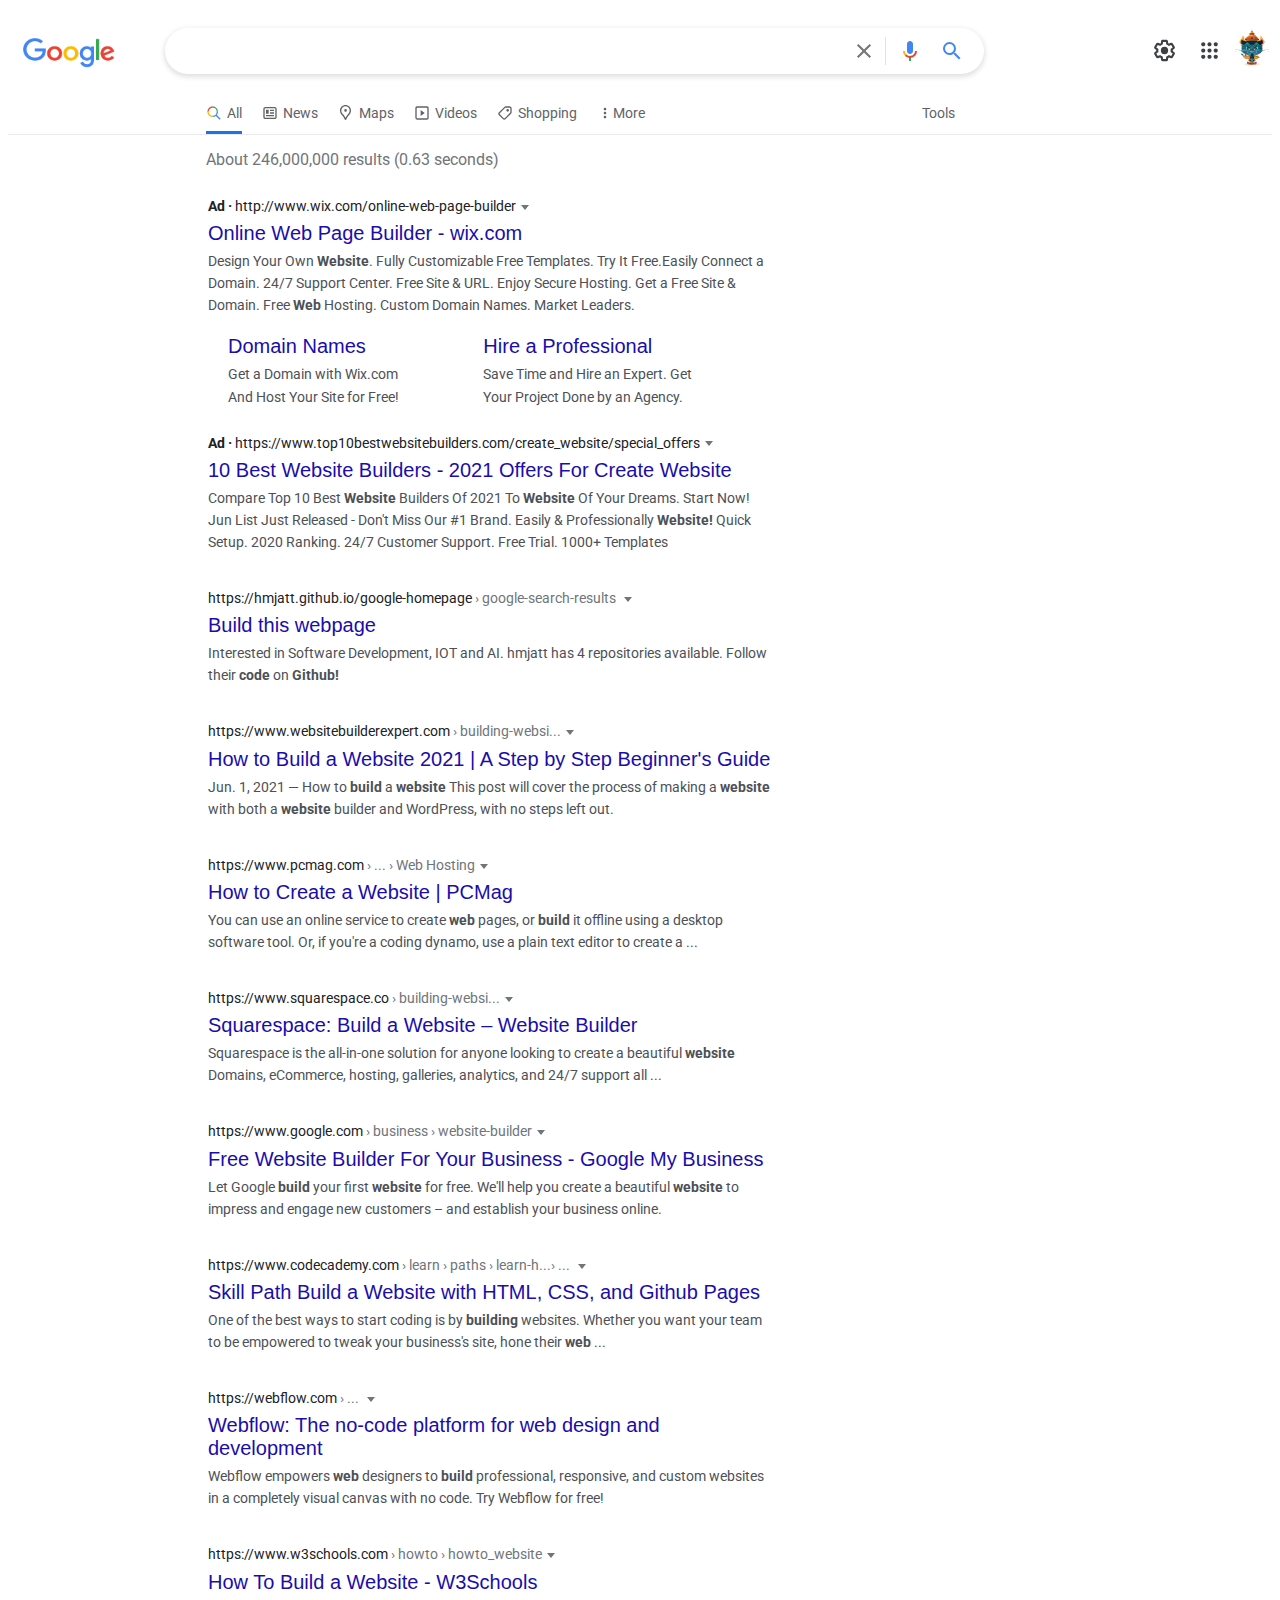
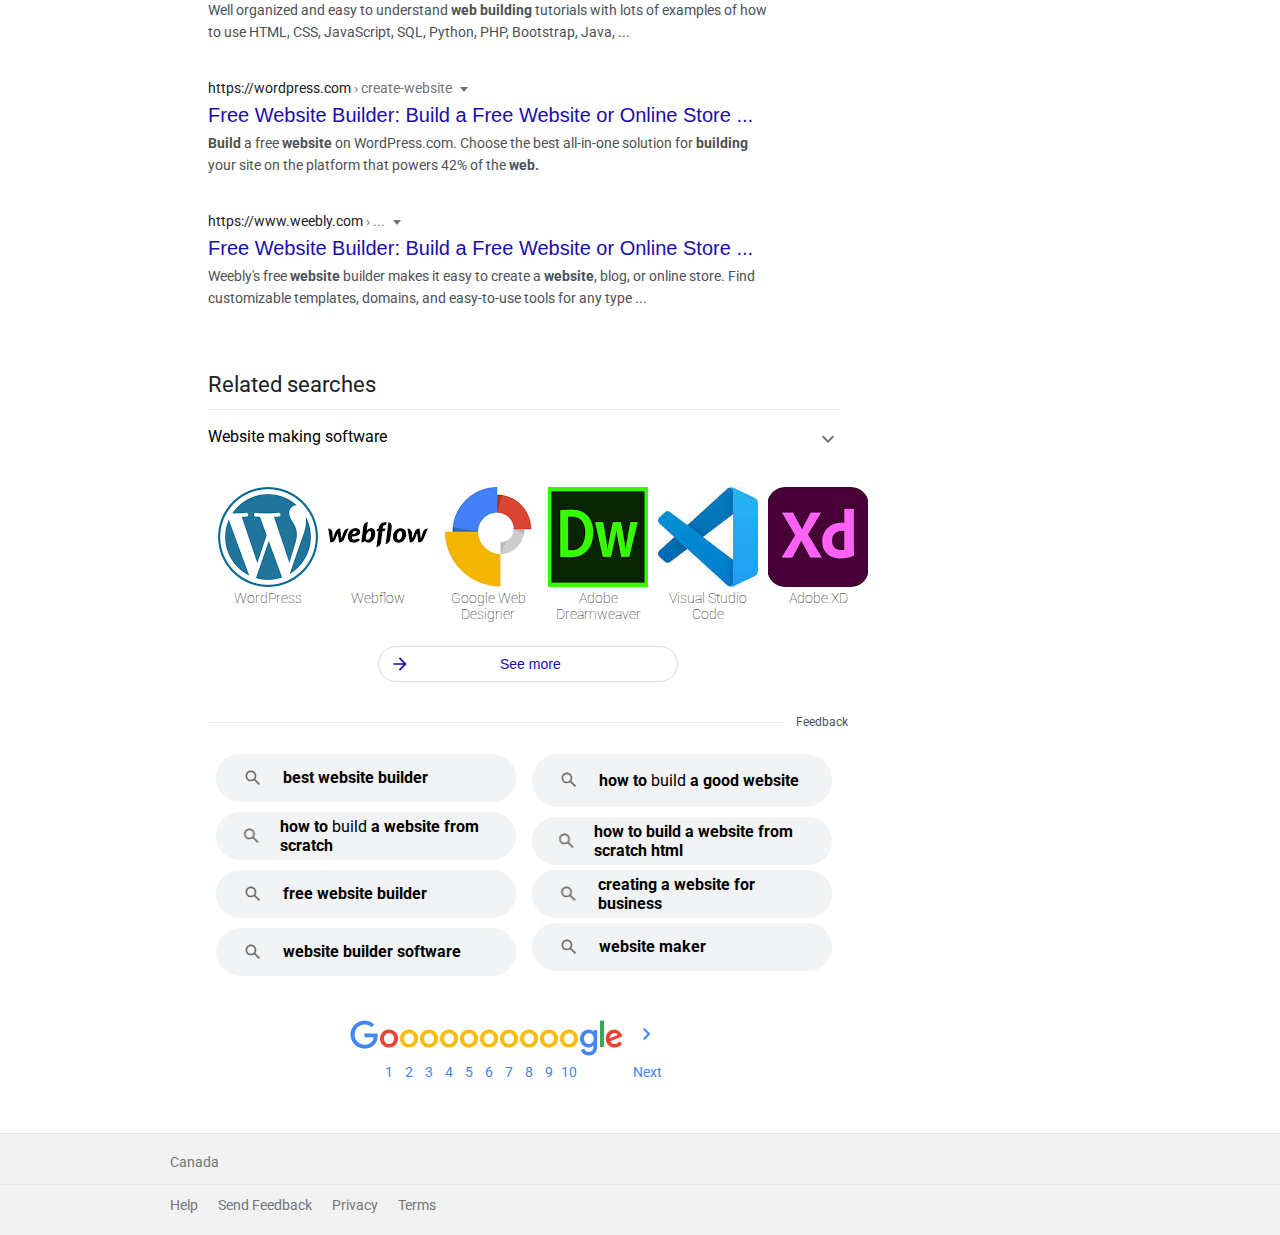
==== commit 250e5ee6: "finised results page need to add media query" ====
--- a/build_this_webpage/build.html
+++ b/build_this_webpage/build.html
@@ -6,7 +6,7 @@
   <title>Google Homepage</title>
   <meta name="author" content="Harmeet Matharoo">
   <meta name="description" content="Rcreating google homepage search results for The Odin Project curriculum">
-  <link href="https://fonts.googleapis.com/css2?family=Roboto&display=swap" rel="stylesheet">
+  <link href="https://fonts.googleapis.com/css2?family=Roboto:wght@400;700&display=swap" rel="stylesheet">
   <link rel="stylesheet" href="build.css">
   <script src="build.js" defer></script>
   <meta name="viewport" content="width=device-width, initial-scale=1">
@@ -454,16 +454,19 @@
   <!-- FOOTER-->
 
 
-  <!-- <footer id="foo">
-    <ul>
-        COUNTRY 
-      
-      <li><a href="#">Help</a></li>
-      <li><a href="#">Send Feedback</a></li>
-      <li><a href="#">Privacy</a></li>
-      <li><a href="#">Terms</a></li>
-    </ul>
-  </footer> -->
+  <footer>
+    <div id="country">
+      <a href="#">Canada</a>
+    </div>
+    <div id="foot">
+      <ul> 
+        <li><a href="#">Help</a></li>
+        <li><a href="#">Send Feedback</a></li>
+        <li><a href="#">Privacy</a></li>
+        <li><a href="#">Terms</a></li>
+      </ul>
+  </div>
+  </footer>
 
 
 </body>
--- a/build_this_webpage/build.css
+++ b/build_this_webpage/build.css
@@ -311,6 +311,7 @@
 #list {
   flex-direction: column;
   display: flex;
+  flex-wrap: wrap;
 }
 
 ul li {
@@ -364,7 +365,7 @@
 h4 span svg {
   display: block;
   line-height: 20px;
-  color: #70757a;
+  color: var(--link-light);
   fill: currentColor;
   line-height: 24px;
   width: 24px;
@@ -488,6 +489,10 @@
   max-width: 300px;
   padding: 0 17px;
   cursor: pointer;
+}
+
+.ul strong {
+  font-weight: 700;
 }
 
 .grey-magnify {
@@ -540,4 +545,41 @@
 #gle {
   width: 83px;
   text-align: start;
-}+}
+
+  /* ----- FOOTER ----- */
+
+footer {
+  display: flex;
+  flex-direction: column;
+  margin: 0px -8px;
+}
+
+#foot, #country{
+  display: flex;
+  list-style-type: none;
+  background: #f2f2f2;
+  border-top: 1px solid #e4e4e4;
+  height: 50px;
+}
+
+#country, #country a {
+  display: flex;
+  padding: 0 85px;
+  margin-top: 20px;
+}
+
+
+#foot ul {
+  display: flex;
+  padding-left: 170px;
+  margin-top: 0px;
+}
+
+#country a, #foot ul li a {
+  padding-right: 20px;
+  color: var(--link-light);
+  font-size: 14px;
+  font-weight: lighter;
+}
+
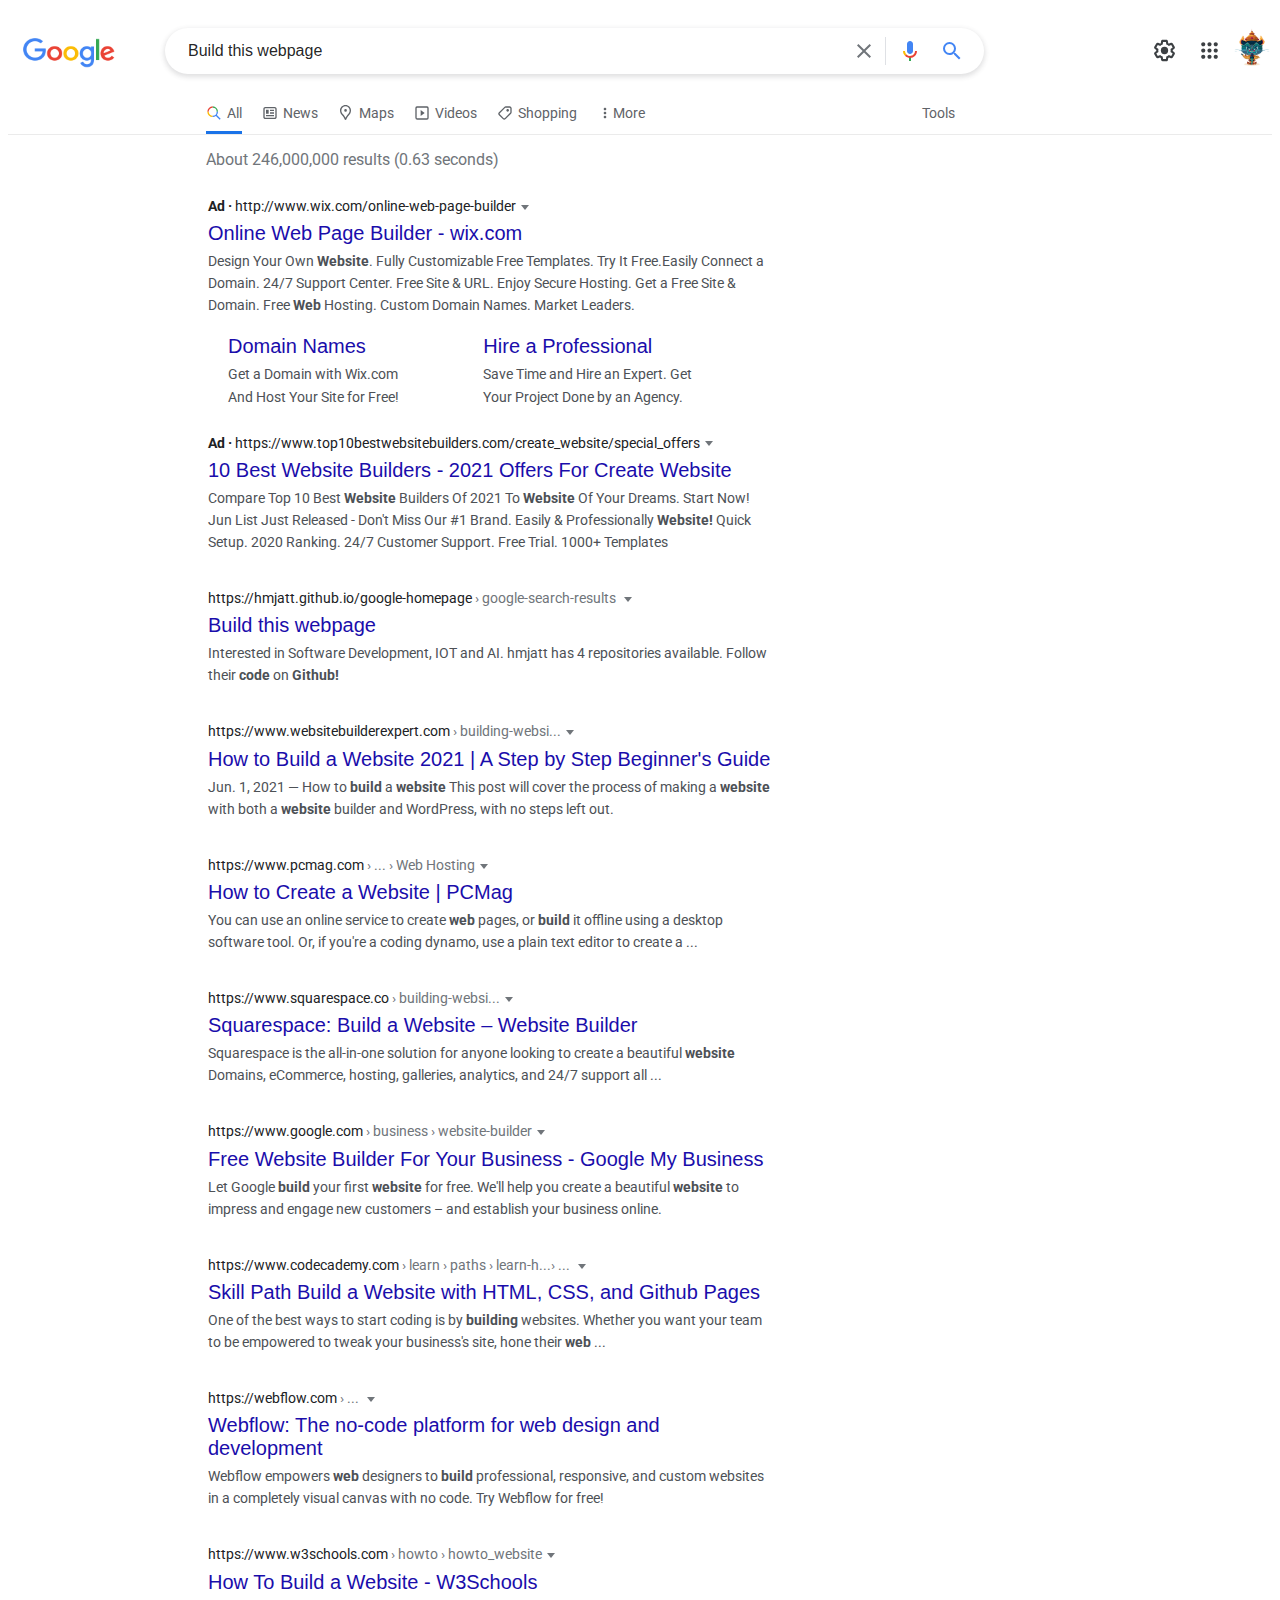
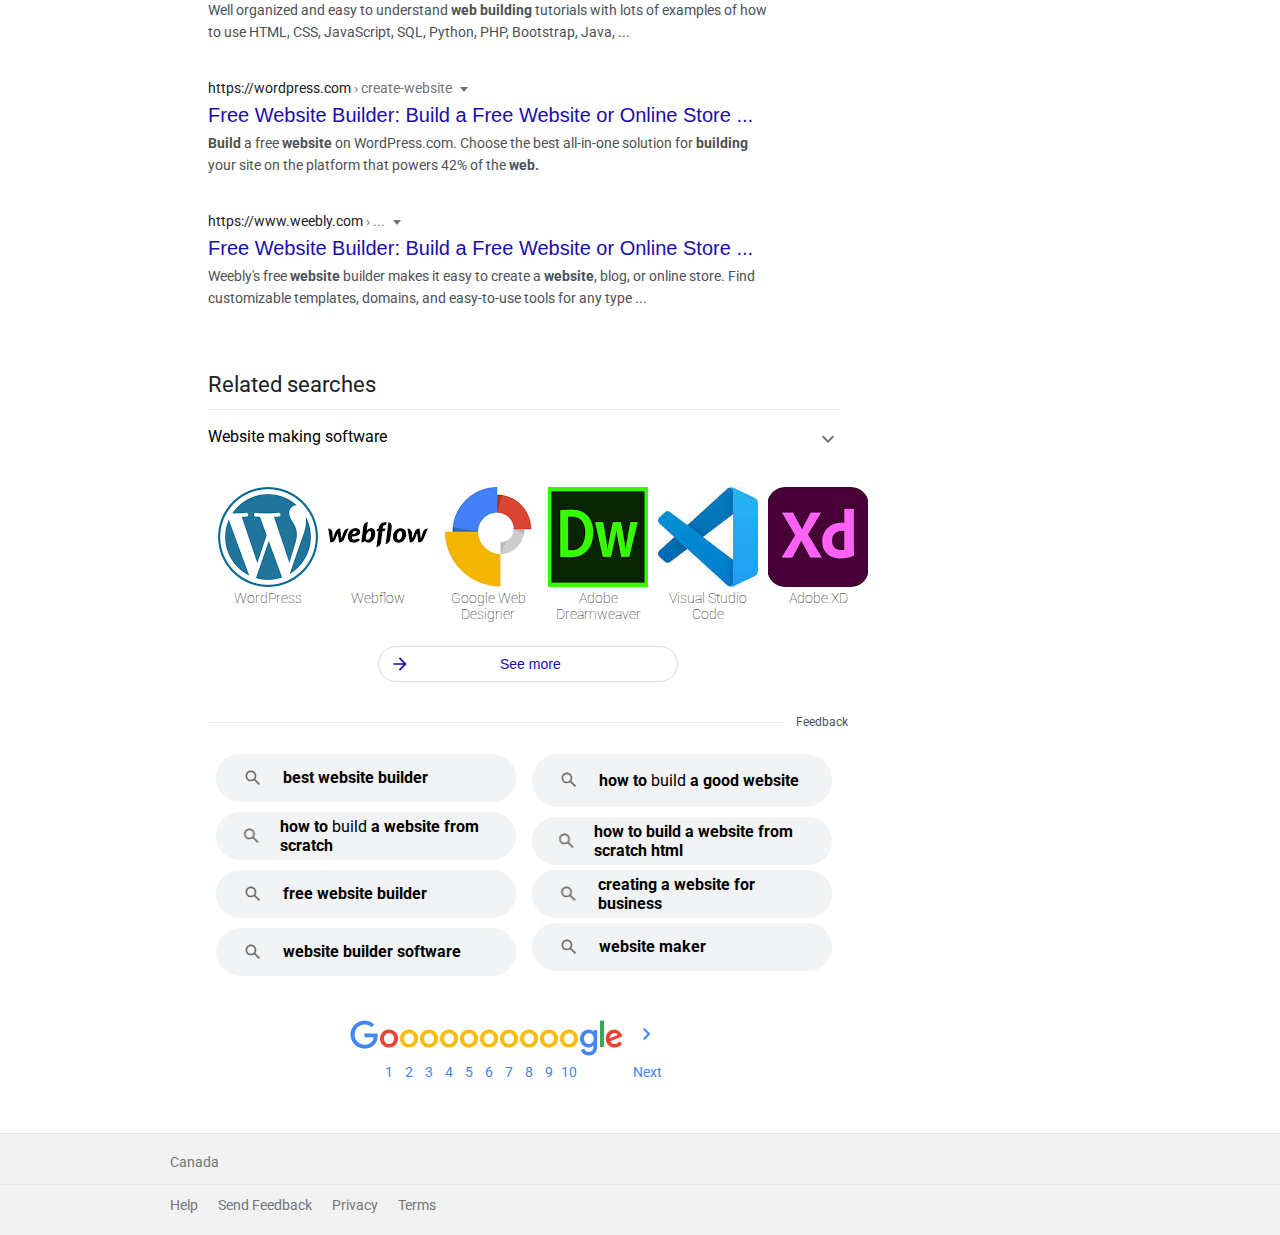
==== commit aee5a332: "finised both challenges, need to update readme" ====
--- a/build_this_webpage/build.html
+++ b/build_this_webpage/build.html
@@ -26,7 +26,7 @@
         <div id="search" class="form-example">
           <div id="name">
             <div>
-              <input type="text" name="name" required>
+              <input type="text" name="name" value="Build this webpage" required>
             </div>
           </div>
           <div href="clear" id="clear">
--- a/build_this_webpage/build.css
+++ b/build_this_webpage/build.css
@@ -247,6 +247,7 @@
   margin-left: 198px;
   margin-top: 15px;
   color: var(--link-light);
+  width: 400px;
 }
 
   /* -----RESULTS----- */
@@ -254,6 +255,7 @@
 #results {
   display: flex;
   flex-direction: column;
+  flex-wrap: wrap;
   padding-left: 200px;
   width: 45%;
 }
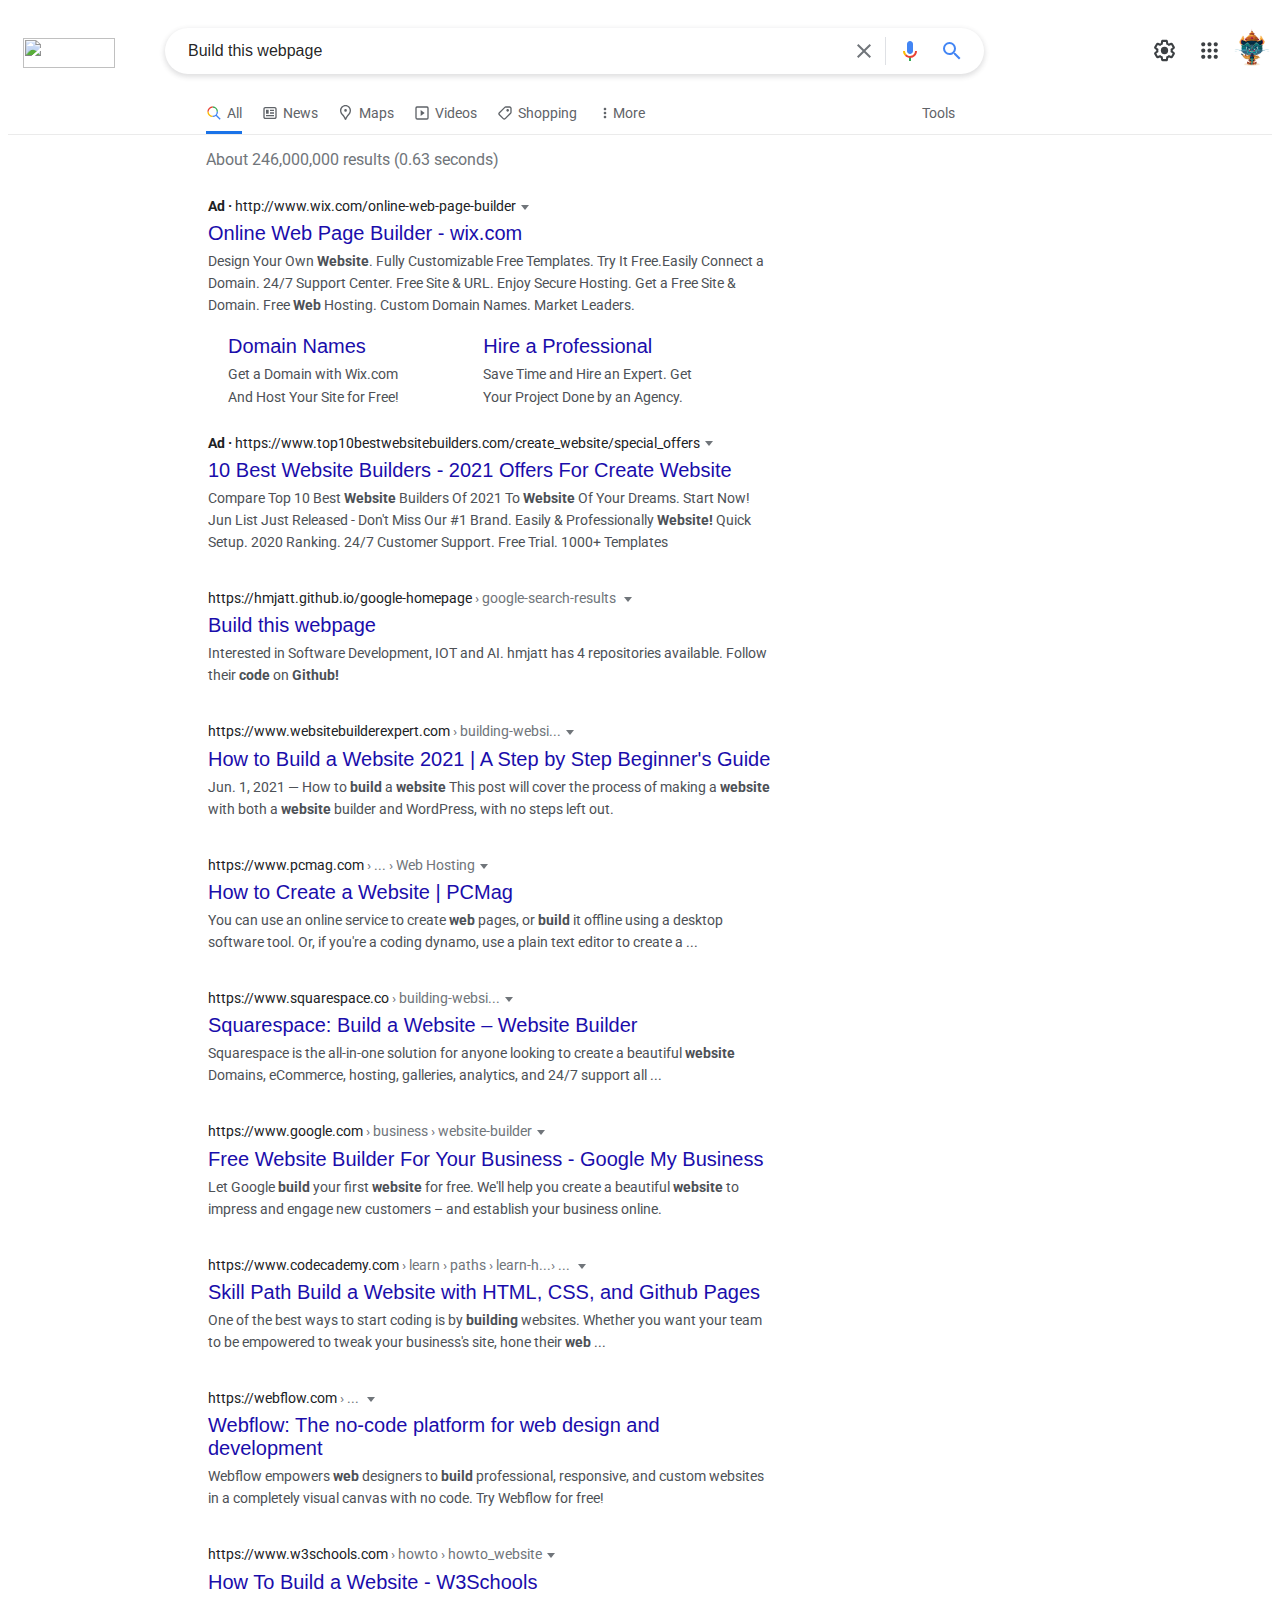
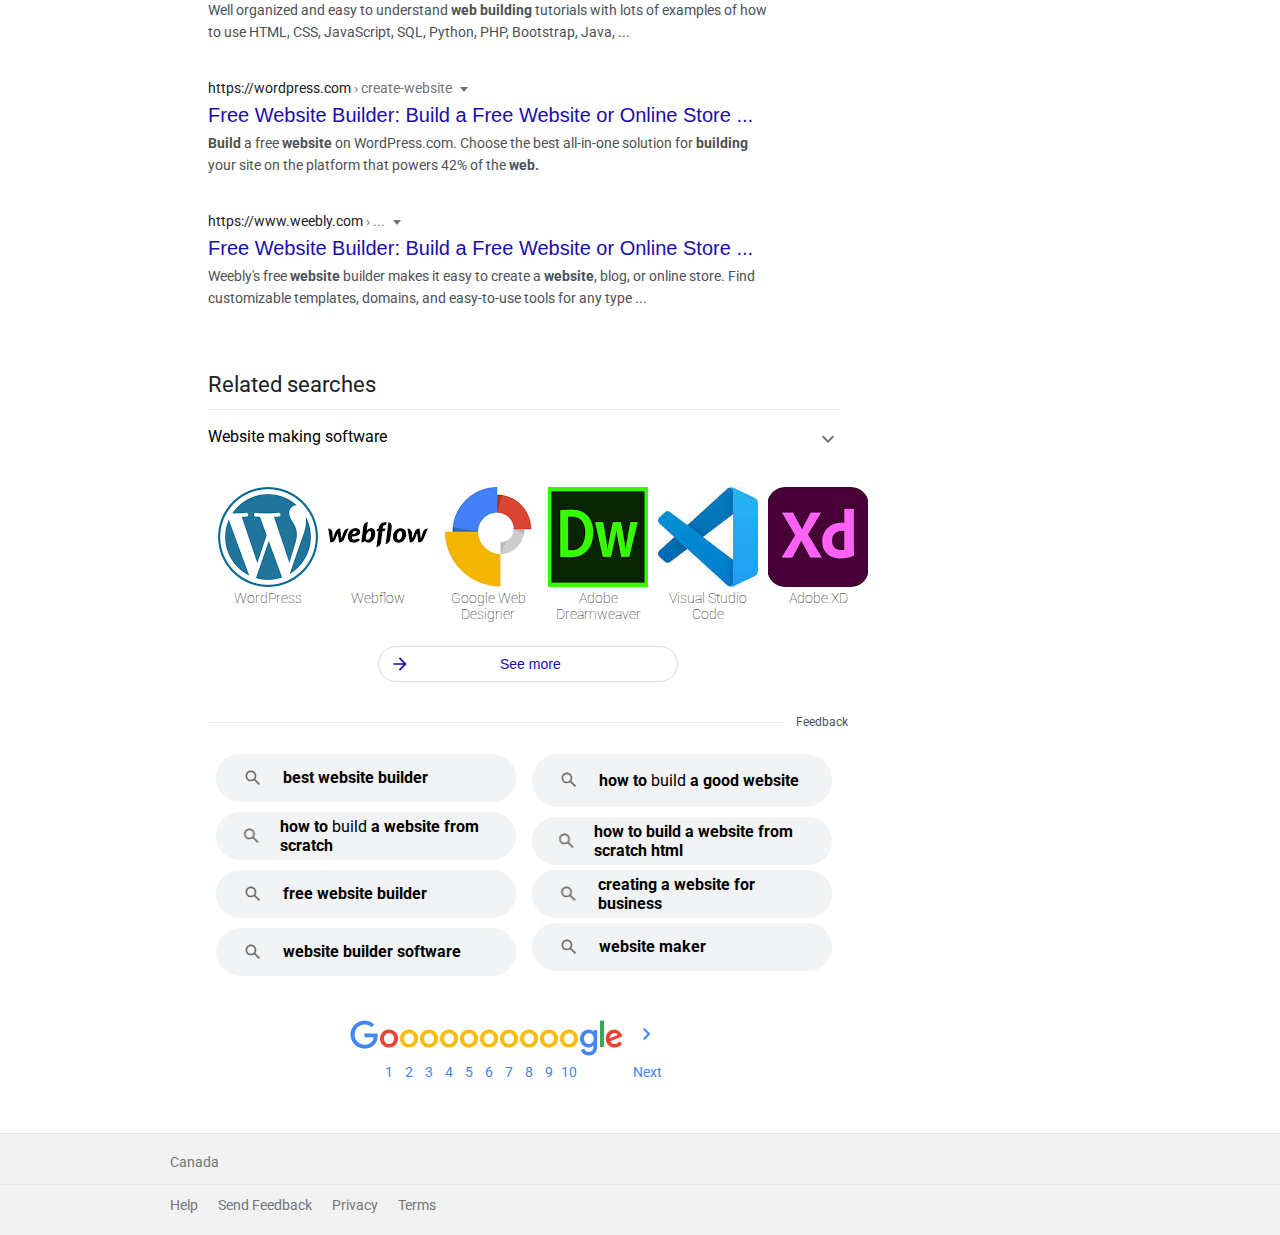
==== commit 514a5e4d: "fix imaged online" ====
--- a/build_this_webpage/build.html
+++ b/build_this_webpage/build.html
@@ -19,7 +19,7 @@
   <!--HEADER-->
   <header id="head">
     <div id="google-icon">
-      <img src="/images/google.png">
+      <img src="images/google.png">
     </div>
     <div id="bar">
       <form>
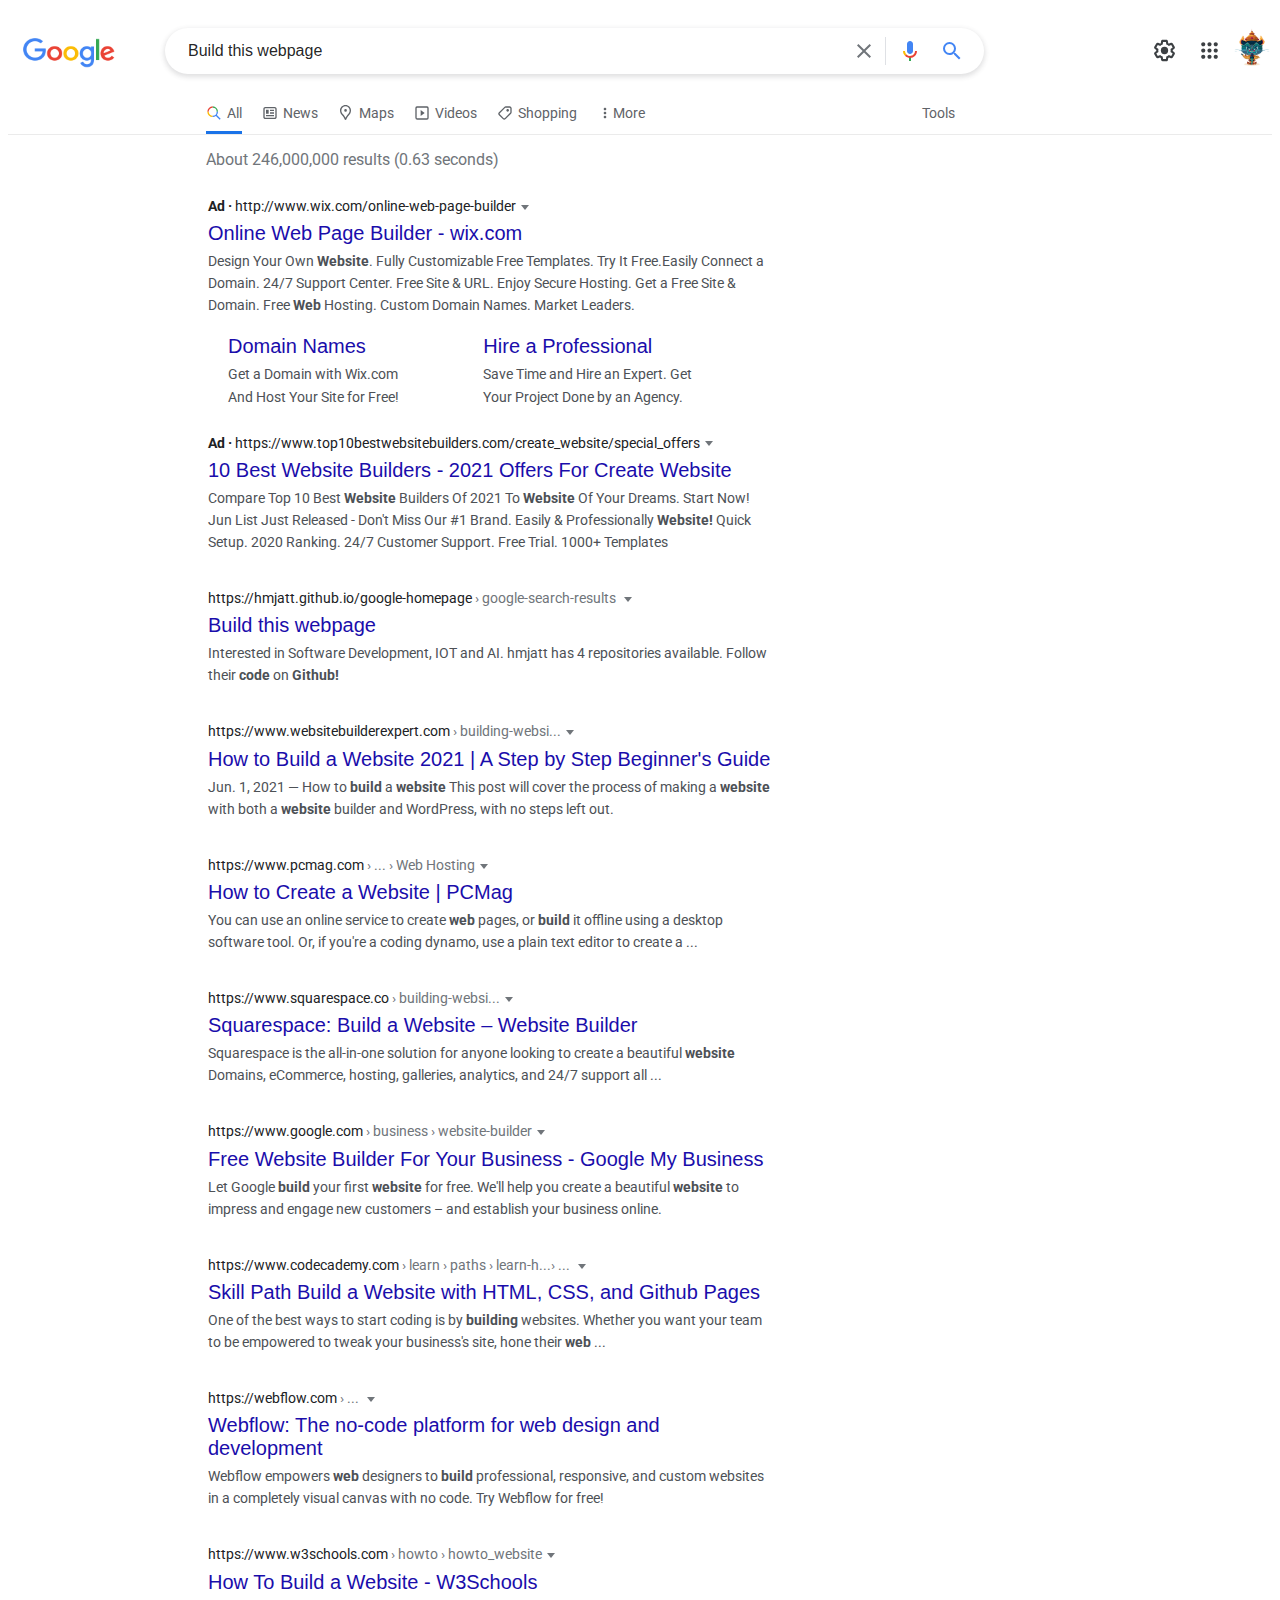
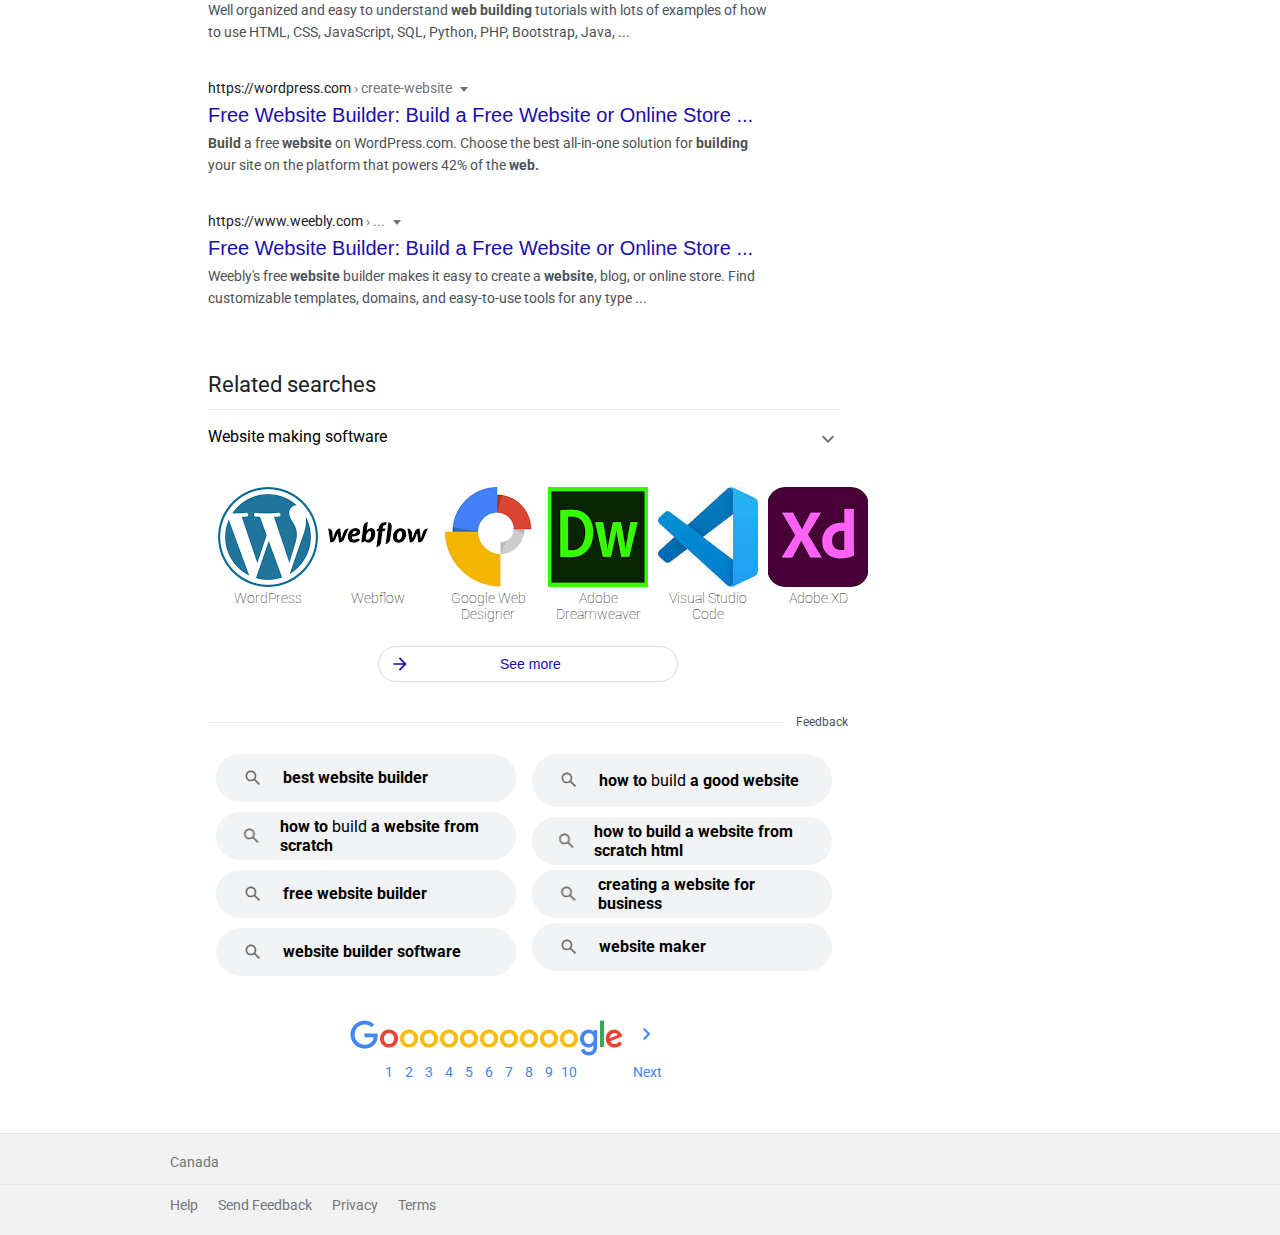
==== commit 68090243: "fixed images online" ====
--- a/build_this_webpage/build.html
+++ b/build_this_webpage/build.html
@@ -19,7 +19,7 @@
   <!--HEADER-->
   <header id="head">
     <div id="google-icon">
-      <img src="images/google.png">
+      <img src="../images/google.png">
     </div>
     <div id="bar">
       <form>
@@ -98,7 +98,7 @@
       <div id="git">
         <div>
           <a href="https://github.com/hmjatt">
-            <img id="github-logo" src="/images/logo.png" alt="github-logo">
+            <img id="github-logo" src="../images/logo.png" alt="github-logo">
           </a>
         </div>
       </div>
@@ -350,12 +350,12 @@
     </h4>
     <div id="related-cards">
       <li>
-        <ul><img src="/images/wordpress.png" alt="wordpress">WordPress</ul>
-        <ul><img id="webflow" src ="/images/webflow.png" alt="webflow">Webflow</ul>
-        <ul><img src="/images/google-web.png" alt="Google Web design">Google Web Designer</ul>
-        <ul><img src="/images/dreamweaver.png" alt="adobe dreamweaver">Adobe Dreamweaver</ul>
-        <ul><img src="/images/vscode.png" alt="vscode">Visual Studio Code</ul>
-        <ul><img src="/images/adobexd.png" alt="adobe XD">Adobe XD</ul>
+        <ul><img src="../images/wordpress.png" alt="wordpress">WordPress</ul>
+        <ul><img id="webflow" src ="../images/webflow.png" alt="webflow">Webflow</ul>
+        <ul><img src="../images/google-web.png" alt="Google Web design">Google Web Designer</ul>
+        <ul><img src="../images/dreamweaver.png" alt="adobe dreamweaver">Adobe Dreamweaver</ul>
+        <ul><img src="../images/vscode.png" alt="vscode">Visual Studio Code</ul>
+        <ul><img src="../images/adobexd.png" alt="adobe XD">Adobe XD</ul>
       </li>
     </div>
     <div id="see">
@@ -419,18 +419,18 @@
     <table>
       <tbody>
         <tr id="pages-img">
-          <td><img src="/images/G.png" alt="G" width="28" height="44"></td>
-          <td><img src="/images/o_red.png" alt="o" width="18" height="43"></td>
-          <td><a href="#"><img src="/images/o_yellow.png" alt="o" width="18" height="43"></a></td>
-          <td><a href="#"><img src="/images/o_yellow.png" alt="o" width="18" height="43"></a></td>
-          <td><a href="#"><img src="/images/o_yellow.png" alt="o" width="18" height="43"></a></td>
-          <td><a href="#"><img src="/images/o_yellow.png" alt="o" width="18" height="43"></a></td>
-          <td><a href="#"><img src="/images/o_yellow.png" alt="o" width="18" height="43"></a></td>
-          <td><a href="#"><img src="/images/o_yellow.png" alt="o" width="18" height="43"></a></td>
-          <td><a href="#"><img src="/images/o_yellow.png" alt="o" width="18" height="43"></a></td>
-          <td><a href="#"><img src="/images/o_yellow.png" alt="o" width="18" height="43"></a></td>
-          <td><a href="#"><img src="/images/o_yellow.png" alt="o" width="18" height="43"></a></td>
-          <td id="gle"><a href="#"><img src="/images/gle.png" alt="gle" width="70" height="43"></a></td>
+          <td><img src="../images/G.png" alt="G" width="28" height="44"></td>
+          <td><img src="../images/o_red.png" alt="o" width="18" height="43"></td>
+          <td><a href="#"><img src="../images/o_yellow.png" alt="o" width="18" height="43"></a></td>
+          <td><a href="#"><img src="../images/o_yellow.png" alt="o" width="18" height="43"></a></td>
+          <td><a href="#"><img src="../images/o_yellow.png" alt="o" width="18" height="43"></a></td>
+          <td><a href="#"><img src="../images/o_yellow.png" alt="o" width="18" height="43"></a></td>
+          <td><a href="#"><img src="../images/o_yellow.png" alt="o" width="18" height="43"></a></td>
+          <td><a href="#"><img src="../images/o_yellow.png" alt="o" width="18" height="43"></a></td>
+          <td><a href="#"><img src="../images/o_yellow.png" alt="o" width="18" height="43"></a></td>
+          <td><a href="#"><img src="../images/o_yellow.png" alt="o" width="18" height="43"></a></td>
+          <td><a href="#"><img src="../images/o_yellow.png" alt="o" width="18" height="43"></a></td>
+          <td id="gle"><a href="#"><img src="../images/gle.png" alt="gle" width="70" height="43"></a></td>
         </tr>
         <tr id="page-nums">
           <td></td>
